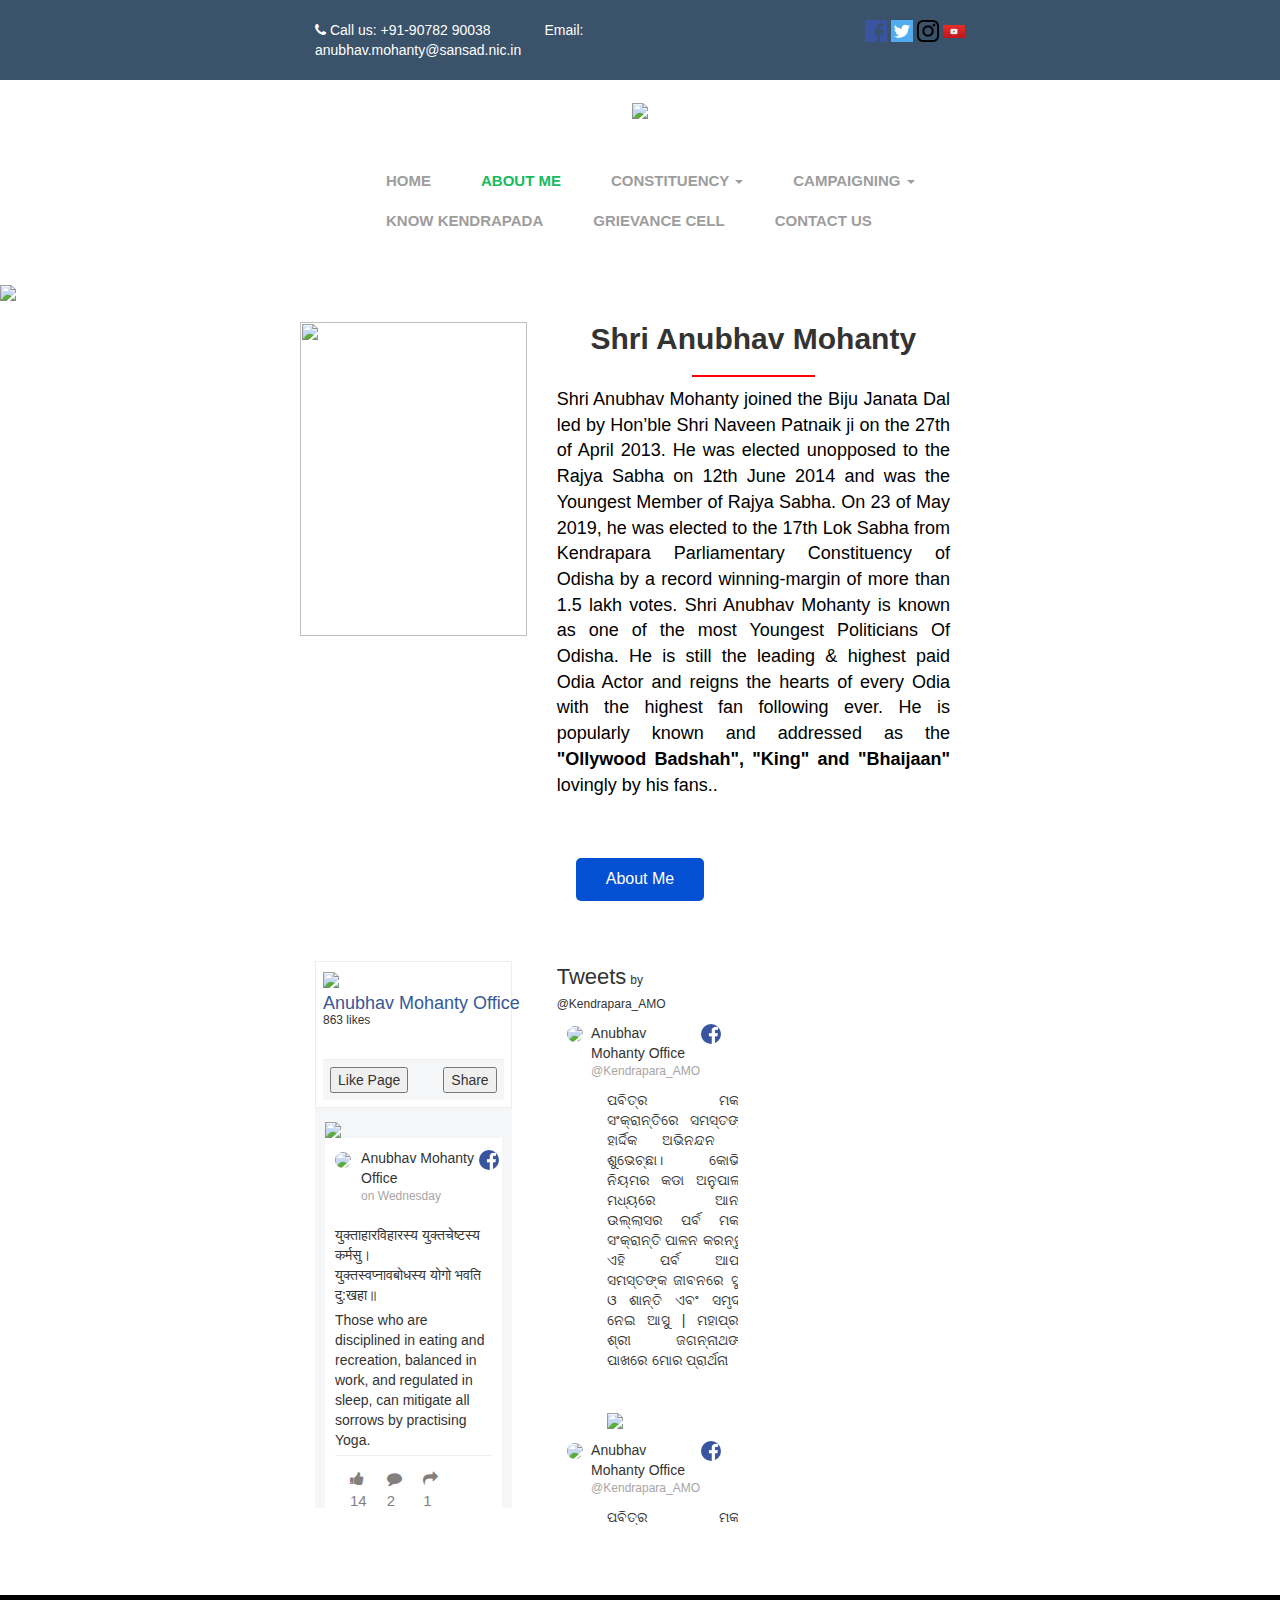
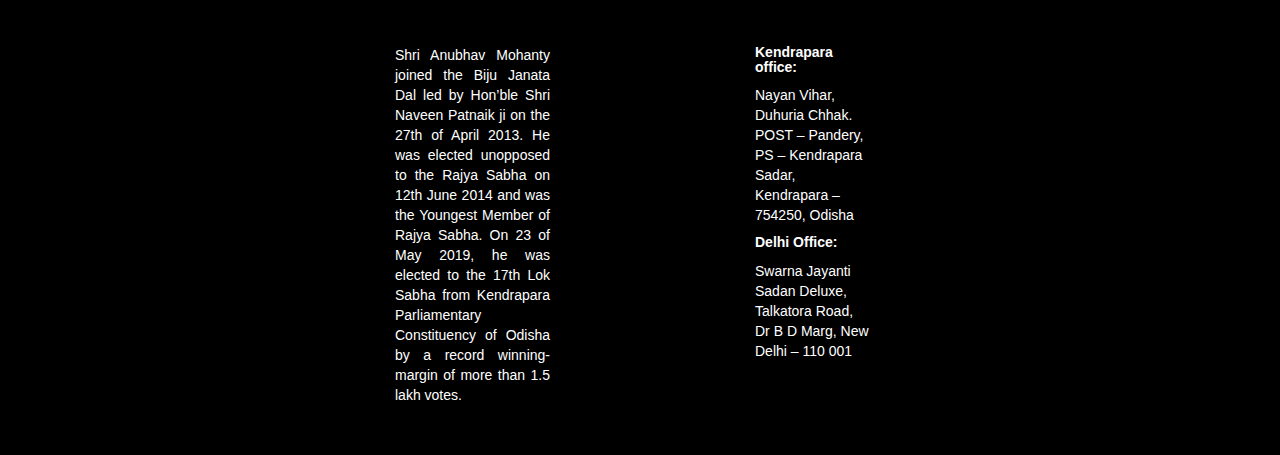
==== index.html @ c0772b26 "added content" ====
<!DOCTYPE html>
<html>

<head>
    <title>Anubhav Mohanty</title>
    <link rel="stylesheet" href="css/bootstrap.min.css">
    <script src="css/jquery.min.js"></script>
    <script src="css/bootstrap.min.js"></script>
    <link rel="stylesheet" href="plugin/font-awesome/css/font-awesome.min.css">
    <link rel="stylesheet" type="text/css" href="css/common.css">
</head>

<body>
    <div class="col-lg-12 p_0">
        <div class="col-lg-12 headerBar padding_container">
            <div class="col-lg-6">
                <a href="tel:+919078290038"><i class="fa fa-phone" aria-hidden="true"></i> Call us: +91-90782 90038</a>
                <a href="mailto:anubhav.mohanty@sansad.nic.in" class="mar_left_50">Email: anubhav.mohanty@sansad.nic.in</a>
            </div>
            <div class="col-lg-6 text_right">
                <a href="https://www.facebook.com/AMOKendrapara/">
                    <img class="width22" src="images/facebook.png">
                </a>
                <a href="https://twitter.com/Kendrapara_AMO?s=09">
                    <img class="width22" src="images/twitter.png">
                </a>
                <a href="https://www.instagram.com/anubhavmohantyoffice/?igshid=dr1c3oawtil3">
                    <img class="width22" src="images/instagram.png">
                </a>
                <a href="https://www.youtube.com/channel/UCYDDROCbvVhO4_c39WK7k8A">
                    <img class="width22" src="images/youtube.jpeg">
                </a>
            </div>
        </div>
        <div class="col-lg-12 padding_container text_center">
            <img src="http://65.1.42.232/wp-content/uploads/2021/01/Untitled-design-2-1-1024x214.png">
        </div>
        <div class="col-lg-12 padding_container">
            <nav class="navbar navbar-inverse">
                <div class="container-fluid">
                    <ul class="nav navbar-nav">
                        <li><a href="#">HOME</a></li>
                        <li class="active"><a href="#">ABOUT ME</a></li>
                        <li class="dropdown">
                            <a href="#">CONSTITUENCY <span class="caret"></span></a>
                            <div class="dropDownBox ">
                                <div class="dropDownList pointer">Activities</div>
                                <div class="dropDownList pointer">On-Going Works</div>
                            </div>
                        </li>
                        <li class="dropdown">
                            <a href="#">CAMPAIGNING <span class="caret"></span></a>
                            <div class="dropDownBox ">
                                <div class="dropDownList pointer">Organ Donation</div>
                                <div class="dropDownList pointer">Blood Donation</div>
                            </div>
                        </li>
                        <li><a href="#">KNOW KENDRAPADA</a></li>
                        <li><a href="#">GRIEVANCE CELL</a></li>
                        <li><a href="#">CONTACT US</a></li>
                    </ul>
                </div>
            </nav>
        </div>
        <div class="col-lg-12 p_0">
            <img src="http://65.1.42.232/wp-content/uploads/2021/01/Untitled-design-2.png" class="full_width">
        </div>
        <div class="col-lg-12 padding_container">
            <div class="col-lg-4 p_0">
                <img class="jointImage" src="http://65.1.42.232/wp-content/uploads/2021/01/Image.png">
            </div>
            <div class="col-lg-8">
                <h2 class="text_center">Shri Anubhav Mohanty</h2>
                <div class="col-lg-12 titleDivider">
                    <div class="border"></div>
                </div>
                <div class="col-lg-12 description">
                    Shri Anubhav Mohanty joined the Biju Janata Dal led by Hon’ble Shri Naveen Patnaik ji on the 27th of April 2013. He was elected unopposed to the Rajya Sabha on 12th June 2014 and was the Youngest Member of Rajya Sabha. On 23 of May 2019, he was elected to the 17th Lok Sabha from Kendrapara Parliamentary Constituency of Odisha by a record winning-margin of more than 1.5 lakh votes. Shri Anubhav Mohanty is known as one of the most Youngest Politicians Of Odisha. He is still the leading & highest paid Odia Actor and reigns the hearts of every Odia with the highest fan following ever. He is popularly known and addressed as the <strong>"Ollywood Badshah", "King" and "Bhaijaan"</strong> lovingly by his fans..
                </div>
            </div>
        </div>
        <div class="col-lg-12 padding_container text_center">
            <button class="btn aboutMe">About Me</button>
        </div>
        <div class="col-lg-12 padding_container">
            <div class="col-lg-4">
                <div class="col-lg-12 facebookBox">
                    <div class="col-lg-12 p_0 padBottom30">
                        <div class="display_inline">
                            <img src="https://scontent.fgau1-1.fna.fbcdn.net/v/t1.0-1/cp0/p50x50/131529474_102607245079153_3669226799096727217_n.jpg?_nc_cat=105&amp;ccb=2&amp;_nc_sid=dbb9e7&amp;_nc_ohc=ektZ7V_EqnwAX8KOBaD&amp;_nc_ht=scontent.fgau1-1.fna&amp;tp=27&amp;oh=d22081b1be9e055e5e65033e29cbb097&amp;oe=60267A46">
                        </div>
                        <div class="display_inline">
                            <a href="https://www.facebook.com/AMOKendrapara/">
                                <div class="facebookName">Anubhav Mohanty Office</div>
                            </a>
                            <div class="likeCount">863 likes</div>
                        </div>
                    </div>
                    <div class="col-lg-12 p_0 likeShare">
                        <div class="col-lg-6 p_0 text_left">
                            <button>Like Page</button>
                        </div>
                        <div class="col-lg-6 p_0 text_right">
                            <button>Share</button>
                        </div>
                    </div>
                </div>
                <div class="col-lg-12 p_0 fb_content">
                    <div class="col-lg-12 p_0 mar_bottom_5">
                        <div class="col-lg-12 p_0">
                            <div class="col-lg-12 p_0">
                                <img class="full_width" src="https://scontent.fgau1-1.fna.fbcdn.net/v/t1.0-0/p235x350/138974294_111229490883595_7912346707457925593_o.jpg?_nc_cat=105&amp;ccb=2&amp;_nc_sid=110474&amp;_nc_ohc=2KysSEQCXUIAX_GHFxu&amp;_nc_ht=scontent.fgau1-1.fna&amp;tp=6&amp;oh=01797da98da9a6281904469279bcedd9&amp;oe=6026C2AF">
                            </div>
                            <div class="col-lg-12 p_0 addresBox">
                                <div class="col-lg-2 p_0">
                                    <img src="https://scontent.fgau1-1.fna.fbcdn.net/v/t1.0-1/cp0/p50x50/131529474_102607245079153_3669226799096727217_n.jpg?_nc_cat=105&amp;ccb=2&amp;_nc_sid=dbb9e7&amp;_nc_ohc=ektZ7V_EqnwAX8KOBaD&amp;_nc_ht=scontent.fgau1-1.fna&amp;tp=27&amp;oh=d22081b1be9e055e5e65033e29cbb097&amp;oe=60267A46" class="addressImg">
                                </div>
                                <div class="col-lg-9 p_0">
                                    <div>Anubhav Mohanty Office</div>
                                    <div class="addressDay">on Wednesday</div>
                                </div>
                                <div class="col-lg-1 p_0">
                                    <img src="images/facebook.png" class="addressFbLogo">
                                </div>
                            </div>
                            <div class="col-lg-12 p_0 addressBody">
                                <div class="col-lg-12 p_0 padBottom5">
                                    युक्ताहारविहारस्य युक्तचेष्टस्य कर्मसु।<br> युक्तस्वप्नावबोधस्य योगो भवति दु:खहा॥
                                </div>
                                <div class="col-lg-12 p_0 padBottom5 bordeBottom">
                                    Those who are disciplined in eating and recreation, balanced in work, and regulated in sleep, can mitigate all sorrows by practising Yoga.
                                </div>
                                <div class="col-lg-12 p_0 pad_5">
                                    <div class="col-lg-3 likeBtn">
                                        <i class="fa fa-thumbs-up" aria-hidden="true"></i> 14
                                    </div>
                                    <div class="col-lg-3 likeBtn">
                                        <i class="fa fa-comment" aria-hidden="true"></i> 2
                                    </div>
                                    <div class="col-lg-3 likeBtn">
                                        <i class="fa fa-share" aria-hidden="true"></i> 1
                                    </div>
                                </div>
                            </div>
                        </div>
                    </div>
                    <div class="col-lg-12 p_0 mar_bottom_5">
                        <div class="col-lg-12 p_0">
                            <div class="col-lg-12 p_0">
                                <img class="full_width" src="https://scontent.fgau1-1.fna.fbcdn.net/v/t1.0-0/p235x350/138974294_111229490883595_7912346707457925593_o.jpg?_nc_cat=105&amp;ccb=2&amp;_nc_sid=110474&amp;_nc_ohc=2KysSEQCXUIAX_GHFxu&amp;_nc_ht=scontent.fgau1-1.fna&amp;tp=6&amp;oh=01797da98da9a6281904469279bcedd9&amp;oe=6026C2AF">
                            </div>
                            <div class="col-lg-12 p_0 addresBox">
                                <div class="col-lg-2 p_0">
                                    <img src="https://scontent.fgau1-1.fna.fbcdn.net/v/t1.0-1/cp0/p50x50/131529474_102607245079153_3669226799096727217_n.jpg?_nc_cat=105&amp;ccb=2&amp;_nc_sid=dbb9e7&amp;_nc_ohc=ektZ7V_EqnwAX8KOBaD&amp;_nc_ht=scontent.fgau1-1.fna&amp;tp=27&amp;oh=d22081b1be9e055e5e65033e29cbb097&amp;oe=60267A46" class="addressImg">
                                </div>
                                <div class="col-lg-9 p_0">
                                    <div>Anubhav Mohanty Office</div>
                                    <div class="addressDay">on Wednesday</div>
                                </div>
                                <div class="col-lg-1 p_0">
                                    <img src="images/facebook.png" class="addressFbLogo">
                                </div>
                            </div>
                            <div class="col-lg-12 p_0 addressBody">
                                <div class="col-lg-12 p_0 padBottom5">
                                    युक्ताहारविहारस्य युक्तचेष्टस्य कर्मसु।<br> युक्तस्वप्नावबोधस्य योगो भवति दु:खहा॥
                                </div>
                                <div class="col-lg-12 p_0 padBottom5 bordeBottom">
                                    Those who are disciplined in eating and recreation, balanced in work, and regulated in sleep, can mitigate all sorrows by practising Yoga.
                                </div>
                                <div class="col-lg-12 p_0 pad_5">
                                    <div class="col-lg-3 likeBtn">
                                        <i class="fa fa-thumbs-up" aria-hidden="true"></i> 14
                                    </div>
                                    <div class="col-lg-3 likeBtn">
                                        <i class="fa fa-comment" aria-hidden="true"></i> 2
                                    </div>
                                    <div class="col-lg-3 likeBtn">
                                        <i class="fa fa-share" aria-hidden="true"></i> 1
                                    </div>
                                </div>
                            </div>
                        </div>
                    </div>
                </div>
            </div>
            <div class="col-lg-4">
                <div class="col-lg-12">
                    <span class="tweetHeading">Tweets</span> <span class="smallFont">by <span>@Kendrapara_AMO</span></span>
                </div>
                <div class="col-lg-12 tweetBocyContent">
                    <div class="col-lg-12 p_0">
                        <div class="col-lg-12 p_0">
                            <div class="col-lg-12 p_0 addresBox">
                                <div class="col-lg-2 p_0">
                                    <img src="https://pbs.twimg.com/profile_images/1340741333485461506/EzdcVmwx_normal.jpg" class="addressImg">
                                </div>
                                <div class="col-lg-9 p_0">
                                    <div>Anubhav Mohanty Office</div>
                                    <div class="addressDay">@Kendrapara_AMO</div>
                                </div>
                                <div class="col-lg-1 p_0">
                                    <img src="images/facebook.png" class="addressFbLogo">
                                </div>
                            </div>
                        </div>
                        <div class="col-lg-12 p_0 tweetBody mar_left_50">
                            ପବିତ୍ର ମକର ସଂକ୍ରାନ୍ତିରେ ସମସ୍ତଙ୍କୁ ହାର୍ଦ୍ଦିକ ଅଭିନନ୍ଦନ ଓ ଶୁଭେଚ୍ଛା। କୋଭିଡ୍ ନିୟମର କଡା ଅନୁପାଳନ ମଧ୍ୟରେ ଆନନ୍ଦ ଉଲ୍ଲାସର ପର୍ବ ମକର ସଂକ୍ରାନ୍ତି ପାଳନ କରନ୍ତୁ। ଏହି ପର୍ବ ଆପଣ ସମସ୍ତଙ୍କ ଜୀବନରେ ସୁଖ ଓ ଶାନ୍ତି ଏବଂ ସମୃଦ୍ଧି ନେଇ ଆସୁ | ମହାପ୍ରଭୁ ଶ୍ରୀ ଜଗନ୍ନାଥଙ୍କ ପାଖରେ ମୋର ପ୍ରାର୍ଥନା
                        </div>
                        <div class="col-lg-12 p_0 mar_left_50 pad_top">
                            <img src="https://pbs.twimg.com/ext_tw_video_thumb/1349653070125285384/pu/img/xqFcSTvhcT5MQbRA?format=jpg&amp;name=360x360" class="tweetContent">
                        </div>
                    </div>
                    <div class="col-lg-12 p_0">
                        <div class="col-lg-12 p_0">
                            <div class="col-lg-12 p_0 addresBox">
                                <div class="col-lg-2 p_0">
                                    <img src="https://pbs.twimg.com/profile_images/1340741333485461506/EzdcVmwx_normal.jpg" class="addressImg">
                                </div>
                                <div class="col-lg-9 p_0">
                                    <div>Anubhav Mohanty Office</div>
                                    <div class="addressDay">@Kendrapara_AMO</div>
                                </div>
                                <div class="col-lg-1 p_0">
                                    <img src="images/facebook.png" class="addressFbLogo">
                                </div>
                            </div>
                        </div>
                        <div class="col-lg-12 p_0 tweetBody mar_left_50">
                            ପବିତ୍ର ମକର ସଂକ୍ରାନ୍ତିରେ ସମସ୍ତଙ୍କୁ ହାର୍ଦ୍ଦିକ ଅଭିନନ୍ଦନ ଓ ଶୁଭେଚ୍ଛା। କୋଭିଡ୍ ନିୟମର କଡା ଅନୁପାଳନ ମଧ୍ୟରେ ଆନନ୍ଦ ଉଲ୍ଲାସର ପର୍ବ ମକର ସଂକ୍ରାନ୍ତି ପାଳନ କରନ୍ତୁ। ଏହି ପର୍ବ ଆପଣ ସମସ୍ତଙ୍କ ଜୀବନରେ ସୁଖ ଓ ଶାନ୍ତି ଏବଂ ସମୃଦ୍ଧି ନେଇ ଆସୁ | ମହାପ୍ରଭୁ ଶ୍ରୀ ଜଗନ୍ନାଥଙ୍କ ପାଖରେ ମୋର ପ୍ରାର୍ଥନା
                        </div>
                        <div class="col-lg-12 p_0 mar_left_50 pad_top">
                            <img src="https://pbs.twimg.com/ext_tw_video_thumb/1349653070125285384/pu/img/xqFcSTvhcT5MQbRA?format=jpg&amp;name=360x360" class="tweetContent">
                        </div>
                    </div>
                </div>
            </div>
            <div class="col-lg-4"></div>
        </div>
        <br>
        <br>
        <br>
        <br>
        <div class="col-lg-12 p_0 marTop">
            <div class="pad_5_0 col-lg-12 footer">
                <div class="col-lg-6 leftFooterContent">
                    Shri Anubhav Mohanty joined the Biju Janata Dal led by Hon’ble Shri Naveen Patnaik ji on the 27th of April 2013. He was elected unopposed to the Rajya Sabha on 12th June 2014 and was the Youngest Member of Rajya Sabha. On 23 of May 2019, he was elected to the 17th Lok Sabha from Kendrapara Parliamentary Constituency of Odisha by a record winning-margin of more than 1.5 lakh votes.
                </div>
                <div class="col-lg-6 padLeft">
                    <div class="col-lg-12 marBtm">
                        <h3>Kendrapara office:</h3>
                        <div>Nayan Vihar, Duhuria Chhak. POST – Pandery, PS – Kendrapara Sadar, Kendrapara – 754250, Odisha</div>
                    </div>
                    <div class="col-lg-12">
                        <h3>Delhi Office:</h3>
                        <div>Swarna Jayanti Sadan Deluxe, Talkatora Road, Dr B D Marg, New Delhi – 110 001</div>
                    </div>
                </div>
            </div>
        </div>
    </div>
    <script async src="https://platform.twitter.com/widgets.js" charset="utf-8"></script>
</body>

</html>
---- css/common.css ----
body {
    padding: 0;
    margin: 0;
}

.chooseLanguage{
	opacity: 0.8;
    color: #111;
    position: fixed;
    z-index: 99999;
    height: 100vh;
    background: #fff;
    padding: 15% 30%;
    font-size: 25px;
    font-weight: 600;
}
.pointer{
	cursor: pointer;
}
.languageBox{
	padding: 15% 0;
    border: 1px solid;
    background: #f2f2f2;
    color: #000;
    background-image: url(../images/Indian_Election_Symbol_Conch.svg.png);
    background-size: 100% 100%;
}
.btnTransparent{
    background: transparent; 
    border: 1px solid #e6e5e5;
    /*border: transparent;*/
    padding: 1rem 2rem;
    border-radius: 5px;   
    background: #ccc; 
}
.btnTransparent:hover {
	background: #f0f0f0;
    border: 1px solid #e6e5e5;
    padding: 1rem 2rem;
    border-radius: 5px;
    color: #111;
}
.disable{
	display: none;
}

.width22 {
    width: 22px;
}

.text_center {
    text-align: center;
}

.text_right {
    text-align: right;
}

.text_left {
    text-align: left;
}

.p_0 {
    padding: 0
}

.headerBar {
    background: #3A526A;
    color: #fff;
}

.p_2 {
    padding: 2rem;
}

a {
    color: #fff;
    text-decoration: none;
}

a:focus,
a:hover {
    color: #18ba60;
    text-decoration: none;
}

.padding_container {
    padding: 2rem 30rem;
}

ul {
    overflow-x: hidden;
    white-space: nowrap;
    width: 100%;
}

li {
    display: inline;
    padding: 0rem 0rem;
    font-size: 15px;
    font-weight: 600;
}
.navbar-inverse .navbar-nav>li>a:focus, .navbar-inverse .navbar-nav>li>a:hover {
    color: #18ba60;
    background-color: transparent;
}
.navbar-inverse {
    background-color: #fff;
    border-color: #fff;
}
.navbar-inverse .navbar-nav>.active>a, .navbar-inverse .navbar-nav>.active>a:focus, .navbar-inverse .navbar-nav>.active>a:hover {
    color: #18ba60;
    background-color: #fff;
}
.full_width{
	width: 100%;
}
.jointImage{
	width: 100%;
    height: 314px;
}
.titleDivider{
	padding: 0px 15rem;
    margin: 1rem 0;
}
.border{
	border: 1px solid red;
}
.description{
	color: #000000;
    font-family: "EB Garamond", Sans-serif;
    font-size: 18px;
    font-weight: 500;
    text-align: justify;
}
.aboutMe{
	margin: 2rem 0;
    padding: 1rem 3rem;
    background: #0350d2;
    color: #fff;
    font-size: 16px;
    border: transparent;
    border-radius: 5px;
    outline: none;
}
.btn.focus, .btn:focus, .btn:hover {
    color: #fff;
    text-decoration: none;
}
.display_inline{
	display: inline-block;
}
.facebookName{
	color: #365899!important;
    display: inline-block;
    font-size: 18px;
    font-weight: 500;
    line-height: 1.358;
    margin-bottom: -11px;
    overflow: hidden;
    text-overflow: ellipsis;
    white-space: nowrap;
    cursor: pointer;
}
.facebookName:hover {
	text-decoration: underline;
}
.likeCount{
	font-size: 12px;
    padding-top: 3px;
}
.facebookBox{
	border: 1px solid #ebedf0;
    padding: 7px;
}
.likeShare{
	background: #f5f6f7;
    padding: 7px;
    border-top: 1px solid #ebedf0
}
.padBottom30{
	padding-bottom: 30px;
}
.fb_content{
	background: #f5f6f7;
    padding: 10px;
    height: 400px;
    overflow: scroll;
    overflow-x: hidden;
}
.addresBox{
	padding: 10px;
    background: #fff;
}
.addressImg{
	border-radius: 50%;
    width: 40px;
}
.addressDay{
	color: #a8a5a5;
    font-size: 12px;
}
.addressFbLogo{
	width: 20px;
    border-radius: 50%;
}
.addressBody{
	background: #fff;
    padding: 10px;
}
.padBottom5{
	padding-bottom: 5px;
}
.bordeBottom{
	border-bottom: 1px solid #f0f0f0;
}
.pad_5{
	padding: 5px;
}
.likeBtn{
	font-size: 15px;
    padding: 7px 10px;
    color: #837f7f;
}
.mar_bottom_5{
	margin-bottom: 5px;
}
.tweetHeading{
	font-size: 22px;
}
.smallFont{
	font-size: 12px;
}
.tweetBody{
    text-align: justify;
    width: 86%;
}
.mar_left_50{
	margin-left: 50px;
}
.pad_top{
	padding-top: 40px;
}
.tweetContent{
	width: 86%;
}
.tweetBocyContent{
	height: 512px;
    overflow: scroll;
    overflow-x: hidden;
}
.footer{
	background: #000000;
    color: #fff;
}
.pad_5_0{
    padding: 5rem 38rem;
}
.marTop{
	margin-top: 50px;
}
.leftFooterContent{
	text-align: justify;
    padding-right: 90px;
}
.padLeft{
	padding-left: 100px;
}
.h1, .h2, .h3, h1, h2, h3 {
    margin-top: 0px;
    margin-bottom: 10px;
    font-weight: 600;
}
.marBtm{
	margin-bottom: 10px;
}
.h3, h3 {
    font-size: 14px;
}
.nav>li>a {
    position: relative;
    display: block;
    padding: 10px 25px;
}
.container-fluid {
    padding-right: 15px;
    padding-left: 60px;
    margin-right: auto;
    margin-left: auto;
}
.dropDownBox{
	position: fixed;
    z-index: 9999;
    border-top: 4px solid #18ba60;
    display: none;
}
.dropDownList{
	width: 180px;
    padding: 5px 15px;
    background: #111;
    color: #fff;
}
.dropdown:hover .dropDownBox{
	display: block
}
.dropDownList:hover{
	background: #18ba60
}
.textJustify{
	text-align: justify;
}
.sideContent{
	color: #000000;
    font-family: "EB Garamond", Sans-serif;
    font-size: 17px;
    font-weight: 500;
    line-height: 24px;
}

/*aboutme*/

.carousel-control.left {
    background-image: -webkit-linear-gradient(left,rgba(0,0,0,0) 0,rgba(0,0,0,0) 100%);
    background-image: -o-linear-gradient(left,rgba(0,0,0,0) 0,rgba(0,0,0,0) 100%);
    background-image: -webkit-gradient(linear,left top,right top,from(rgba(0,0,0,0)),to(rgba(0,0,0,0)));
    background-image: linear-gradient(to right,rgba(0,0,0,0) 0,rgba(0,0,0,0) 100%);
    filter: progid:DXImageTransform.Microsoft.gradient(startColorstr='#80000000', endColorstr='#00000000', GradientType=1);
    background-repeat: repeat-x;
}
.carousel-control.right {
    right: 0;
    left: auto;
    background-image: -webkit-linear-gradient(left,rgba(0,0,0,0) 0,rgba(0,0,0,0) 100%);
    background-image: -o-linear-gradient(left,rgba(0,0,0,0) 0,rgba(0,0,0,0) 100%);
    background-image: -webkit-gradient(linear,left top,right top,from(rgba(0,0,0,0)),to(rgba(0,0,0,0)));
    background-image: linear-gradient(to right,rgba(0,0,0,0) 0,rgba(0,0,0,0) 100%);
    filter: progid:DXImageTransform.Microsoft.gradient(startColorstr='#00000000', endColorstr='#80000000', GradientType=1);
    background-repeat: repeat-x;
}
.arrowClass{
	margin-top: 214px;
    font-size: 40px;
}
.mission{
	color: #000000;
    font-family: "Georgia", Sans-serif;
    font-size: 16px;
    font-weight: 400;
    line-height: 24px;
    text-align: justify;
}
.year{
	font-size: 22px;
    margin-bottom: 20px;
    color: #18BA60;
}
.yearDescription{
	margin-left: 72px;
    width: 88%;
}
.sideList{
	margin: 0px 0px 2px 0px;
    padding: 20px 0px 20px 30px;
    background-color: #F1F1F1;
    cursor: pointer;
}
.sideList:hover{
	background-color:#3a5269;
	color: #fff;
}
.sideListActive{
	margin: 0px 0px 2px 0px;
    padding: 20px 0px 20px 30px;
    background-color: #4F5FF6;
    cursor: pointer;
    color: #fff
}
.anu_img{
	width: 100%;
    height: 400px;
}
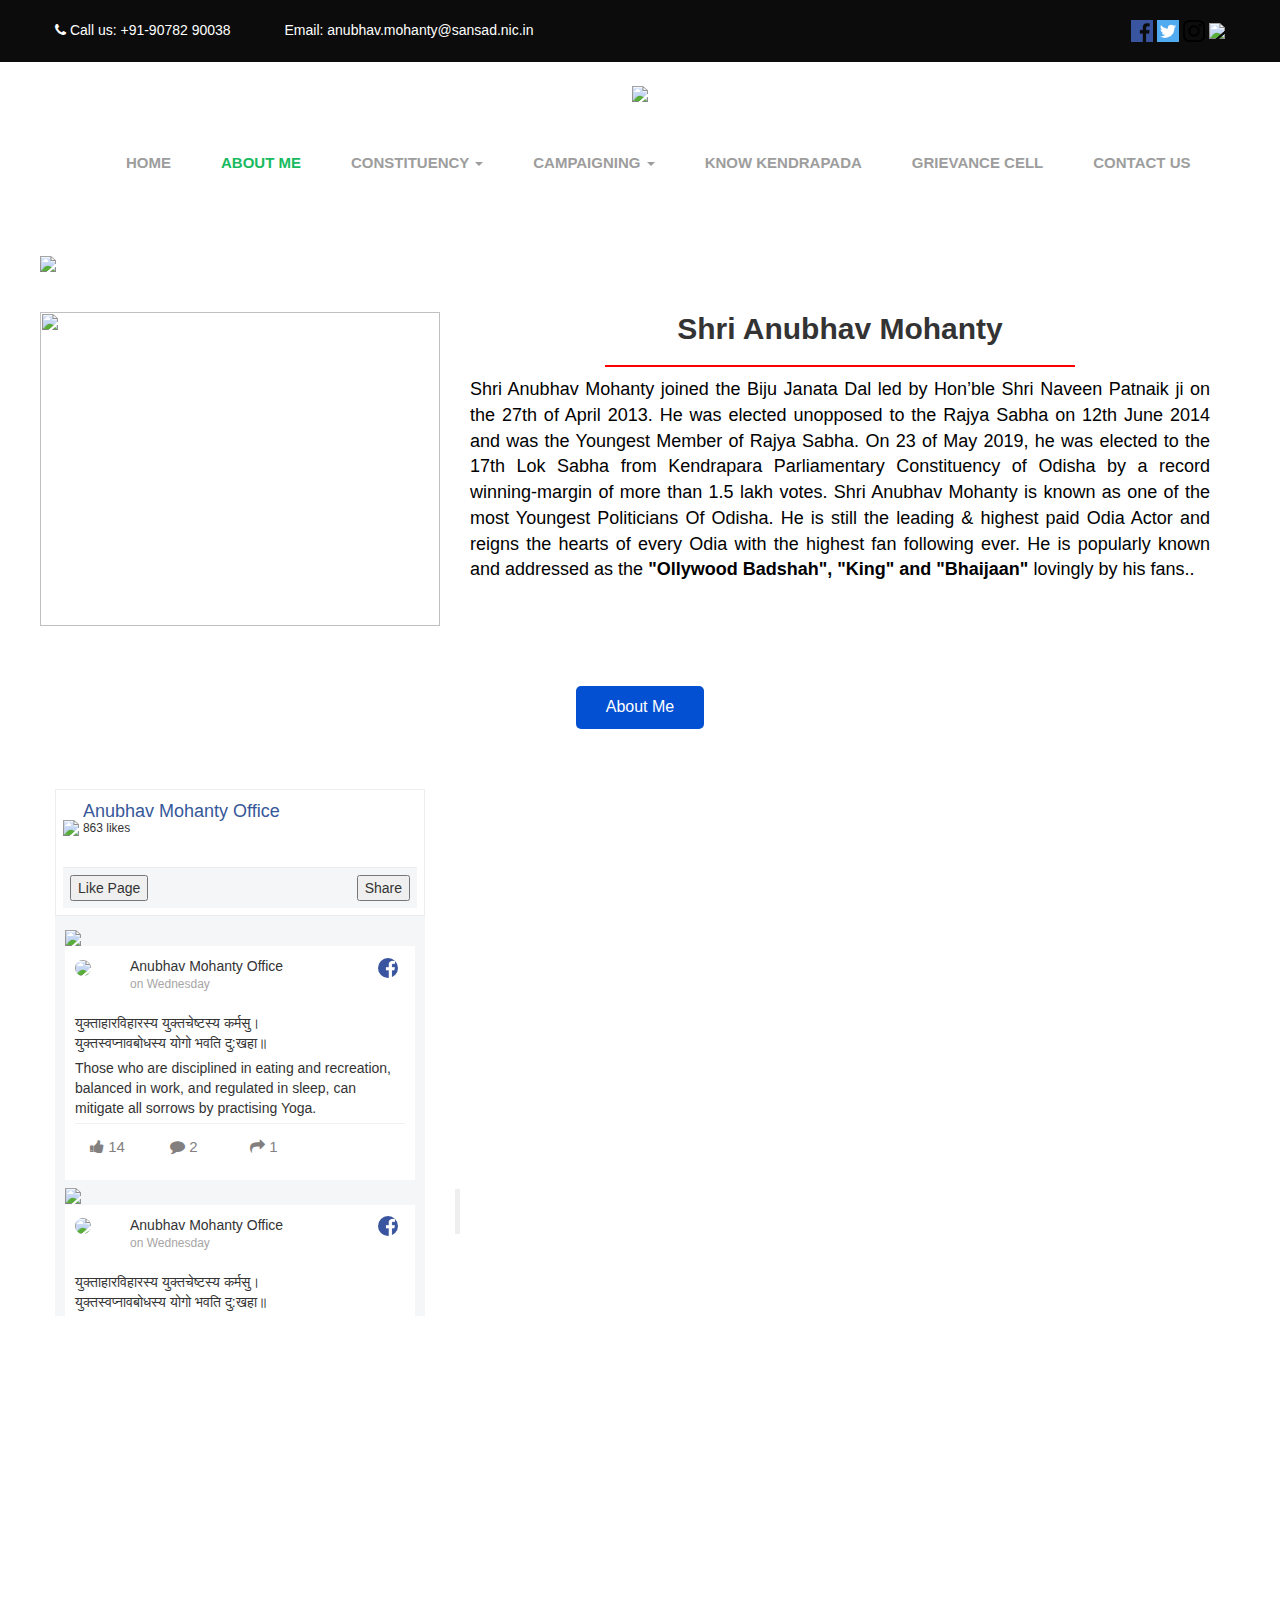
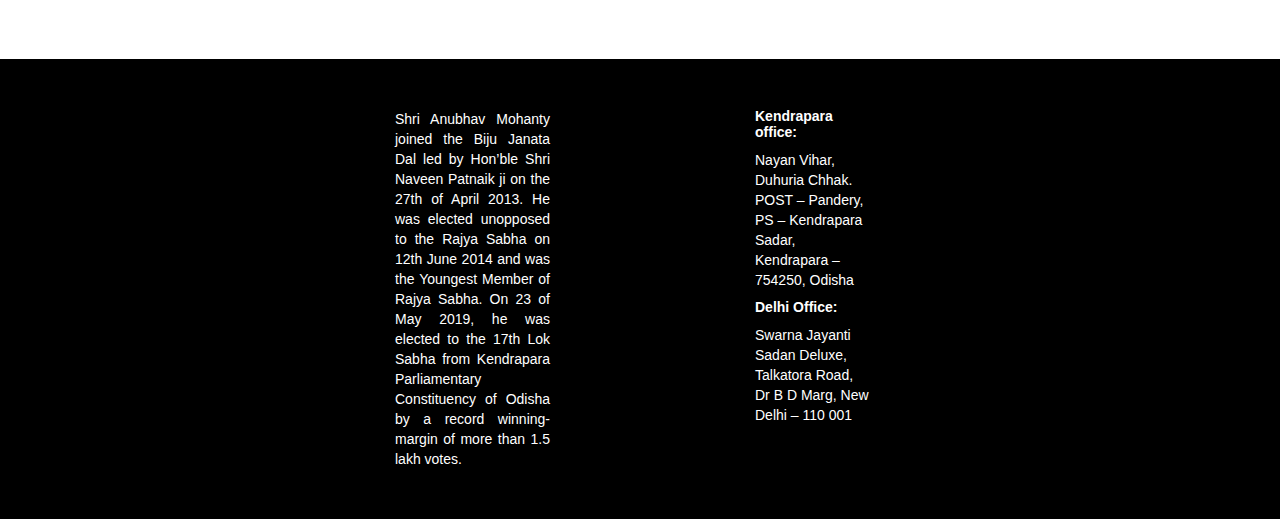
==== commit f6f2e486: "responsiveness page" ====
--- a/index.html
+++ b/index.html
@@ -11,7 +11,7 @@
 </head>
 
 <body>
-    <div class="col-lg-12 p_0">
+    <div class="col-lg-12 p_0 desktop_view">
         <div class="col-lg-12 headerBar padding_container">
             <div class="col-lg-6">
                 <a href="tel:+919078290038"><i class="fa fa-phone" aria-hidden="true"></i> Call us: +91-90782 90038</a>
@@ -28,12 +28,12 @@
                     <img class="width22" src="images/instagram.png">
                 </a>
                 <a href="https://www.youtube.com/channel/UCYDDROCbvVhO4_c39WK7k8A">
-                    <img class="width22" src="images/youtube.jpeg">
+                    <img class="width22" style="width: 30px;" src="images/youtube.png">
                 </a>
             </div>
         </div>
         <div class="col-lg-12 padding_container text_center">
-            <img src="http://65.1.42.232/wp-content/uploads/2021/01/Untitled-design-2-1-1024x214.png">
+            <img src="http://65.1.42.232/wp-content/uploads/2021/01/Untitled-design-2-1-1024x214.png" class="full_width">
         </div>
         <div class="col-lg-12 padding_container">
             <nav class="navbar navbar-inverse">
@@ -62,15 +62,15 @@
                 </div>
             </nav>
         </div>
-        <div class="col-lg-12 p_0">
+        <div class="col-lg-12 padding_container">
             <img src="http://65.1.42.232/wp-content/uploads/2021/01/Untitled-design-2.png" class="full_width">
         </div>
         <div class="col-lg-12 padding_container">
-            <div class="col-lg-4 p_0">
+            <div class="col-lg-4 col-sm-12 p_0">
                 <img class="jointImage" src="http://65.1.42.232/wp-content/uploads/2021/01/Image.png">
             </div>
-            <div class="col-lg-8">
-                <h2 class="text_center">Shri Anubhav Mohanty</h2>
+            <div class="col-lg-8 col-sm-12">
+                <h2 class="text_center margTop">Shri Anubhav Mohanty</h2>
                 <div class="col-lg-12 titleDivider">
                     <div class="border"></div>
                 </div>
@@ -82,8 +82,8 @@
         <div class="col-lg-12 padding_container text_center">
             <button class="btn aboutMe">About Me</button>
         </div>
-        <div class="col-lg-12 padding_container">
-            <div class="col-lg-4">
+        <div class="col-lg-12 col-sm-12 padding_container">
+            <div class="col-lg-4 col-sm-6">
                 <div class="col-lg-12 facebookBox">
                     <div class="col-lg-12 p_0 padBottom30">
                         <div class="display_inline">
@@ -184,64 +184,24 @@
                     </div>
                 </div>
             </div>
-            <div class="col-lg-4">
-                <div class="col-lg-12">
-                    <span class="tweetHeading">Tweets</span> <span class="smallFont">by <span>@Kendrapara_AMO</span></span>
-                </div>
-                <div class="col-lg-12 tweetBocyContent">
-                    <div class="col-lg-12 p_0">
-                        <div class="col-lg-12 p_0">
-                            <div class="col-lg-12 p_0 addresBox">
-                                <div class="col-lg-2 p_0">
-                                    <img src="https://pbs.twimg.com/profile_images/1340741333485461506/EzdcVmwx_normal.jpg" class="addressImg">
-                                </div>
-                                <div class="col-lg-9 p_0">
-                                    <div>Anubhav Mohanty Office</div>
-                                    <div class="addressDay">@Kendrapara_AMO</div>
-                                </div>
-                                <div class="col-lg-1 p_0">
-                                    <img src="images/facebook.png" class="addressFbLogo">
-                                </div>
-                            </div>
-                        </div>
-                        <div class="col-lg-12 p_0 tweetBody mar_left_50">
-                            ପବିତ୍ର ମକର ସଂକ୍ରାନ୍ତିରେ ସମସ୍ତଙ୍କୁ ହାର୍ଦ୍ଦିକ ଅଭିନନ୍ଦନ ଓ ଶୁଭେଚ୍ଛା। କୋଭିଡ୍ ନିୟମର କଡା ଅନୁପାଳନ ମଧ୍ୟରେ ଆନନ୍ଦ ଉଲ୍ଲାସର ପର୍ବ ମକର ସଂକ୍ରାନ୍ତି ପାଳନ କରନ୍ତୁ। ଏହି ପର୍ବ ଆପଣ ସମସ୍ତଙ୍କ ଜୀବନରେ ସୁଖ ଓ ଶାନ୍ତି ଏବଂ ସମୃଦ୍ଧି ନେଇ ଆସୁ | ମହାପ୍ରଭୁ ଶ୍ରୀ ଜଗନ୍ନାଥଙ୍କ ପାଖରେ ମୋର ପ୍ରାର୍ଥନା
-                        </div>
-                        <div class="col-lg-12 p_0 mar_left_50 pad_top">
-                            <img src="https://pbs.twimg.com/ext_tw_video_thumb/1349653070125285384/pu/img/xqFcSTvhcT5MQbRA?format=jpg&amp;name=360x360" class="tweetContent">
-                        </div>
-                    </div>
-                    <div class="col-lg-12 p_0">
-                        <div class="col-lg-12 p_0">
-                            <div class="col-lg-12 p_0 addresBox">
-                                <div class="col-lg-2 p_0">
-                                    <img src="https://pbs.twimg.com/profile_images/1340741333485461506/EzdcVmwx_normal.jpg" class="addressImg">
-                                </div>
-                                <div class="col-lg-9 p_0">
-                                    <div>Anubhav Mohanty Office</div>
-                                    <div class="addressDay">@Kendrapara_AMO</div>
-                                </div>
-                                <div class="col-lg-1 p_0">
-                                    <img src="images/facebook.png" class="addressFbLogo">
-                                </div>
-                            </div>
-                        </div>
-                        <div class="col-lg-12 p_0 tweetBody mar_left_50">
-                            ପବିତ୍ର ମକର ସଂକ୍ରାନ୍ତିରେ ସମସ୍ତଙ୍କୁ ହାର୍ଦ୍ଦିକ ଅଭିନନ୍ଦନ ଓ ଶୁଭେଚ୍ଛା। କୋଭିଡ୍ ନିୟମର କଡା ଅନୁପାଳନ ମଧ୍ୟରେ ଆନନ୍ଦ ଉଲ୍ଲାସର ପର୍ବ ମକର ସଂକ୍ରାନ୍ତି ପାଳନ କରନ୍ତୁ। ଏହି ପର୍ବ ଆପଣ ସମସ୍ତଙ୍କ ଜୀବନରେ ସୁଖ ଓ ଶାନ୍ତି ଏବଂ ସମୃଦ୍ଧି ନେଇ ଆସୁ | ମହାପ୍ରଭୁ ଶ୍ରୀ ଜଗନ୍ନାଥଙ୍କ ପାଖରେ ମୋର ପ୍ରାର୍ଥନା
-                        </div>
-                        <div class="col-lg-12 p_0 mar_left_50 pad_top">
-                            <img src="https://pbs.twimg.com/ext_tw_video_thumb/1349653070125285384/pu/img/xqFcSTvhcT5MQbRA?format=jpg&amp;name=360x360" class="tweetContent">
-                        </div>
-                    </div>
-                </div>
-            </div>
-            <div class="col-lg-4"></div>
+            <div class="col-lg-4 col-sm-6">
+                <div id="fb-root"></div>
+                <script async defer crossorigin="anonymous" src="https://connect.facebook.net/en_GB/sdk.js#xfbml=1&version=v9.0&appId=806132326219998&autoLogAppEvents=1" nonce="wG29i4ok"></script>
+                <div class="twitter-feed" style="display: inline-block;width: 400px;height: 400px">
+                    <a width="400" height="400" style="overflow-y: auto;" class="twitter-timeline" href="https://twitter.com/PMOIndia?ref_src=twsrc%5Etfw">Tweets by PMOIndia</a>
+                    <script async src="https://platform.twitter.com/widgets.js" charset="utf-8"></script>
+                </div>
+                <div style="display: inline-block; width: 400px;height: 400px" class="fb-page" data-href="https://www.facebook.com/CMO.Odisha/" data-tabs="timeline" data-width="400" data-height="400" data-small-header="false" data-adapt-container-width="true" data-hide-cover="false" data-show-facepile="true">
+                    <blockquote cite="https://www.facebook.com/CMO.Odisha/" class="fb-xfbml-parse-ignore"><a href="https://www.facebook.com/PMOIndia/">PMO India</a></blockquote>
+                </div>
+            </div>
+            <div class="col-lg-4 hiddedn-sm"></div>
         </div>
         <br>
         <br>
         <br>
         <br>
-        <div class="col-lg-12 p_0 marTop">
+        <div class="col-lg-12 col-sm-12 p_0 marTop">
             <div class="pad_5_0 col-lg-12 footer">
                 <div class="col-lg-6 leftFooterContent">
                     Shri Anubhav Mohanty joined the Biju Janata Dal led by Hon’ble Shri Naveen Patnaik ji on the 27th of April 2013. He was elected unopposed to the Rajya Sabha on 12th June 2014 and was the Youngest Member of Rajya Sabha. On 23 of May 2019, he was elected to the 17th Lok Sabha from Kendrapara Parliamentary Constituency of Odisha by a record winning-margin of more than 1.5 lakh votes.
@@ -259,7 +219,87 @@
             </div>
         </div>
     </div>
-    <script async src="https://platform.twitter.com/widgets.js" charset="utf-8"></script>
+    <div class="col-xs-12 p_0 mobile_view">
+        <div id="mySidebar" class="sidebar">
+            <div class="closebtn" onclick="closeNav()">×</div>
+            <div class="sidenavItem pointer">HOME</div>
+            <div class="sidenavItem pointer">ABOUT ME</div>
+            <div class="sidenavItem pointer">CONSTITUENCY</div>
+            <div class="sidenavItem pointer">CAMPAIGNING</div>
+            <div class="sidenavItem pointer">KNOW KENDRAPADA</div>
+            <div class="sidenavItem pointer">GRIEVANCE CELL</div>
+            <div class="sidenavItem pointer">CONTACT US</div>
+        </div>
+        <div class="col-xs-12 headerBar" id="main">
+            <button class="openbtn" onclick="openNav()">☰</button>
+            <div class="display_inline flt_right">
+                <div class="display_inline font25" style="margin-top: 6px;">
+                    <a href="tel:+919078290038"><i class="fa fa-phone" aria-hidden="true"></i></a>
+                </div>
+                <div class="display_inline font25" style="margin-left: 20px;">
+                    <a href="mailto:anubhav.mohanty@sansad.nic.in"><i class="fa fa-envelope" aria-hidden="true"></i></a>
+                </div>
+            </div>
+        </div>
+        <div class="col-xs-12">
+            <img src="http://65.1.42.232/wp-content/uploads/2021/01/Untitled-design-2-1-1024x214.png" class="full_width" style="height: 160px;">
+        </div>
+        <div class="col-xs-12">
+            <img src="http://65.1.42.232/wp-content/uploads/2021/01/Untitled-design-2.png" class="full_width" style="height: 160px;">
+        </div>
+        <div class="col-xs-12 marTop">
+            <img src="http://65.1.42.232/wp-content/uploads/2021/01/Image.png" class="full_width">
+        </div>
+        <div class="col-xs-12 marTop">
+            <h2 class="text_center">Shri Anubhav Mohanty</h2>
+            <div class="col-lg-12 titleDivider">
+                <div class="border"></div>
+            </div>
+        </div>
+        <div class="col-xs-12">
+            Shri Anubhav Mohanty joined the Biju Janata Dal led by Hon’ble Shri Naveen Patnaik ji on the 27th of April 2013. He was elected unopposed to the Rajya Sabha on 12th June 2014 and was the Youngest Member of Rajya Sabha. On 23 of May 2019, he was elected to the 17th Lok Sabha from Kendrapara Parliamentary Constituency of Odisha by a record winning-margin of more than 1.5 lakh votes. Shri Anubhav Mohanty is known as one of the most Youngest Politicians Of Odisha. He is still the leading & highest paid Odia Actor and reigns the hearts of every Odia with the highest fan following ever. He is popularly known and addressed as the <strong>"Ollywood Badshah", "King" and "Bhaijaan"</strong> lovingly by his fans..
+        </div>
+        <div class="col-xs-12 text_center">
+            <button class="btn aboutMe">About Me</button>
+        </div>
+        <div class="col-xs-12 marTop">
+            <div id="fb-root"></div>
+            <script async defer crossorigin="anonymous" src="https://connect.facebook.net/en_GB/sdk.js#xfbml=1&version=v9.0&appId=806132326219998&autoLogAppEvents=1" nonce="wG29i4ok"></script>
+            <div class="twitter-feed" style="display: inline-block;width: 400px;height: 400px">
+                <a width="400" height="400" style="overflow-y: auto;" class="twitter-timeline" href="https://twitter.com/PMOIndia?ref_src=twsrc%5Etfw">Tweets by PMOIndia</a>
+                <script async src="https://platform.twitter.com/widgets.js" charset="utf-8"></script>
+            </div>
+            <!-- <div style="display: inline-block; width: 400px;height: 400px" class="fb-page" data-href="https://www.facebook.com/CMO.Odisha/" data-tabs="timeline" data-width="400" data-height="400" data-small-header="false" data-adapt-container-width="true" data-hide-cover="false" data-show-facepile="true">
+                <blockquote cite="https://www.facebook.com/CMO.Odisha/" class="fb-xfbml-parse-ignore"><a href="https://www.facebook.com/PMOIndia/">PMO India</a></blockquote>
+            </div> -->
+        </div>
+        <div class="col-xs-12 footer p_2 marTop">
+            <div class="col-xs-12 leftFooterContent">
+                Shri Anubhav Mohanty joined the Biju Janata Dal led by Hon’ble Shri Naveen Patnaik ji on the 27th of April 2013. He was elected unopposed to the Rajya Sabha on 12th June 2014 and was the Youngest Member of Rajya Sabha. On 23 of May 2019, he was elected to the 17th Lok Sabha from Kendrapara Parliamentary Constituency of Odisha by a record winning-margin of more than 1.5 lakh votes.
+            </div>
+            <div class="col-xs-12 p_0 marTop">
+                <div class="col-xs-12 marBtm">
+                    <h3>Kendrapara office:</h3>
+                    <div>Nayan Vihar, Duhuria Chhak. POST – Pandery, PS – Kendrapara Sadar, Kendrapara – 754250, Odisha</div>
+                </div>
+                <div class="col-xs-12">
+                    <h3>Delhi Office:</h3>
+                    <div>Swarna Jayanti Sadan Deluxe, Talkatora Road, Dr B D Marg, New Delhi – 110 001</div>
+                </div>
+            </div>
+        </div>
+    </div>
+    <script type="text/javascript">
+    function openNav() {
+        document.getElementById("mySidebar").style.width = "250px";
+        document.getElementById("main").style.marginLeft = "250px";
+    }
+
+    function closeNav() {
+        document.getElementById("mySidebar").style.width = "0";
+        document.getElementById("main").style.marginLeft = "0";
+    }
+    </script>
 </body>
 
 </html>--- a/css/common.css
+++ b/css/common.css
@@ -3,8 +3,8 @@
     margin: 0;
 }
 
-.chooseLanguage{
-	opacity: 0.8;
+.chooseLanguage {
+    opacity: 0.8;
     color: #111;
     position: fixed;
     z-index: 99999;
@@ -14,34 +14,39 @@
     font-size: 25px;
     font-weight: 600;
 }
-.pointer{
-	cursor: pointer;
-}
-.languageBox{
-	padding: 15% 0;
+
+.pointer {
+    cursor: pointer;
+}
+
+.languageBox {
+    padding: 15% 0;
     border: 1px solid;
     background: #f2f2f2;
     color: #000;
     background-image: url(../images/Indian_Election_Symbol_Conch.svg.png);
     background-size: 100% 100%;
 }
-.btnTransparent{
-    background: transparent; 
+
+.btnTransparent {
+    background: transparent;
     border: 1px solid #e6e5e5;
     /*border: transparent;*/
     padding: 1rem 2rem;
-    border-radius: 5px;   
-    background: #ccc; 
-}
+    border-radius: 5px;
+    background: #ccc;
+}
+
 .btnTransparent:hover {
-	background: #f0f0f0;
+    background: #f0f0f0;
     border: 1px solid #e6e5e5;
     padding: 1rem 2rem;
     border-radius: 5px;
     color: #111;
 }
-.disable{
-	display: none;
+
+.disable {
+    display: none;
 }
 
 .width22 {
@@ -65,7 +70,7 @@
 }
 
 .headerBar {
-    background: #3A526A;
+    background: #0c0c0c;
     color: #fff;
 }
 
@@ -100,41 +105,53 @@
     font-size: 15px;
     font-weight: 600;
 }
-.navbar-inverse .navbar-nav>li>a:focus, .navbar-inverse .navbar-nav>li>a:hover {
+
+.navbar-inverse .navbar-nav>li>a:focus,
+.navbar-inverse .navbar-nav>li>a:hover {
     color: #18ba60;
     background-color: transparent;
 }
+
 .navbar-inverse {
     background-color: #fff;
     border-color: #fff;
 }
-.navbar-inverse .navbar-nav>.active>a, .navbar-inverse .navbar-nav>.active>a:focus, .navbar-inverse .navbar-nav>.active>a:hover {
+
+.navbar-inverse .navbar-nav>.active>a,
+.navbar-inverse .navbar-nav>.active>a:focus,
+.navbar-inverse .navbar-nav>.active>a:hover {
     color: #18ba60;
     background-color: #fff;
 }
-.full_width{
-	width: 100%;
-}
-.jointImage{
-	width: 100%;
+
+.full_width {
+    width: 100%;
+}
+
+.jointImage {
+    width: 100%;
     height: 314px;
 }
-.titleDivider{
-	padding: 0px 15rem;
+
+.titleDivider {
+    padding: 0px 15rem;
     margin: 1rem 0;
 }
-.border{
-	border: 1px solid red;
-}
-.description{
-	color: #000000;
+
+.border {
+    border: 1px solid red;
+}
+
+.description {
+    color: #000000;
     font-family: "EB Garamond", Sans-serif;
     font-size: 18px;
     font-weight: 500;
     text-align: justify;
 }
-.aboutMe{
-	margin: 2rem 0;
+
+.aboutMe {
+    margin: 2rem 0;
     padding: 1rem 3rem;
     background: #0350d2;
     color: #fff;
@@ -143,15 +160,28 @@
     border-radius: 5px;
     outline: none;
 }
-.btn.focus, .btn:focus, .btn:hover {
+
+.btn.focus,
+.btn:focus,
+.btn:hover {
     color: #fff;
     text-decoration: none;
 }
-.display_inline{
-	display: inline-block;
-}
-.facebookName{
-	color: #365899!important;
+
+.display_inline {
+    display: inline-block;
+}
+
+.flt_right {
+    float: right;
+}
+
+.font25 {
+    font-size: 25px;
+}
+
+.facebookName {
+    color: #365899 !important;
     display: inline-block;
     font-size: 18px;
     font-weight: 500;
@@ -162,155 +192,200 @@
     white-space: nowrap;
     cursor: pointer;
 }
+
 .facebookName:hover {
-	text-decoration: underline;
-}
-.likeCount{
-	font-size: 12px;
+    text-decoration: underline;
+}
+
+.likeCount {
+    font-size: 12px;
     padding-top: 3px;
 }
-.facebookBox{
-	border: 1px solid #ebedf0;
+
+.facebookBox {
+    border: 1px solid #ebedf0;
     padding: 7px;
 }
-.likeShare{
-	background: #f5f6f7;
+
+.likeShare {
+    background: #f5f6f7;
     padding: 7px;
     border-top: 1px solid #ebedf0
 }
-.padBottom30{
-	padding-bottom: 30px;
-}
-.fb_content{
-	background: #f5f6f7;
+
+.padBottom30 {
+    padding-bottom: 30px;
+}
+
+.fb_content {
+    background: #f5f6f7;
     padding: 10px;
     height: 400px;
     overflow: scroll;
     overflow-x: hidden;
 }
-.addresBox{
-	padding: 10px;
+
+.addresBox {
+    padding: 10px;
     background: #fff;
 }
-.addressImg{
-	border-radius: 50%;
+
+.addressImg {
+    border-radius: 50%;
     width: 40px;
 }
-.addressDay{
-	color: #a8a5a5;
+
+.addressDay {
+    color: #a8a5a5;
     font-size: 12px;
 }
-.addressFbLogo{
-	width: 20px;
+
+.addressFbLogo {
+    width: 20px;
     border-radius: 50%;
 }
-.addressBody{
-	background: #fff;
+
+.addressBody {
+    background: #fff;
     padding: 10px;
 }
-.padBottom5{
-	padding-bottom: 5px;
-}
-.bordeBottom{
-	border-bottom: 1px solid #f0f0f0;
-}
-.pad_5{
-	padding: 5px;
-}
-.likeBtn{
-	font-size: 15px;
+
+.padBottom5 {
+    padding-bottom: 5px;
+}
+
+.bordeBottom {
+    border-bottom: 1px solid #f0f0f0;
+}
+
+.pad_5 {
+    padding: 5px;
+}
+
+.likeBtn {
+    font-size: 15px;
     padding: 7px 10px;
     color: #837f7f;
 }
-.mar_bottom_5{
-	margin-bottom: 5px;
-}
-.tweetHeading{
-	font-size: 22px;
-}
-.smallFont{
-	font-size: 12px;
-}
-.tweetBody{
+
+.mar_bottom_5 {
+    margin-bottom: 5px;
+}
+
+.tweetHeading {
+    font-size: 22px;
+}
+
+.smallFont {
+    font-size: 12px;
+}
+
+.tweetBody {
     text-align: justify;
     width: 86%;
 }
-.mar_left_50{
-	margin-left: 50px;
-}
-.pad_top{
-	padding-top: 40px;
-}
-.tweetContent{
-	width: 86%;
-}
-.tweetBocyContent{
-	height: 512px;
+
+.mar_left_50 {
+    margin-left: 50px;
+}
+
+.pad_top {
+    padding-top: 40px;
+}
+
+.tweetContent {
+    width: 86%;
+}
+
+.tweetBocyContent {
+    height: 512px;
     overflow: scroll;
     overflow-x: hidden;
 }
-.footer{
-	background: #000000;
-    color: #fff;
-}
-.pad_5_0{
+
+.footer {
+    background: #000000;
+    color: #fff;
+}
+
+.pad_5_0 {
     padding: 5rem 38rem;
 }
-.marTop{
-	margin-top: 50px;
-}
-.leftFooterContent{
-	text-align: justify;
+
+.marTop {
+    margin-top: 50px;
+}
+
+.leftFooterContent {
+    text-align: justify;
     padding-right: 90px;
 }
-.padLeft{
-	padding-left: 100px;
-}
-.h1, .h2, .h3, h1, h2, h3 {
+
+.padLeft {
+    padding-left: 100px;
+}
+
+.h1,
+.h2,
+.h3,
+h1,
+h2,
+h3 {
     margin-top: 0px;
     margin-bottom: 10px;
     font-weight: 600;
 }
-.marBtm{
-	margin-bottom: 10px;
-}
-.h3, h3 {
+
+.marBtm {
+    margin-bottom: 10px;
+}
+
+.h3,
+h3 {
     font-size: 14px;
 }
+
 .nav>li>a {
     position: relative;
     display: block;
     padding: 10px 25px;
 }
+
 .container-fluid {
     padding-right: 15px;
     padding-left: 60px;
     margin-right: auto;
     margin-left: auto;
 }
-.dropDownBox{
-	position: fixed;
+
+.dropDownBox {
+    position: fixed;
     z-index: 9999;
     border-top: 4px solid #18ba60;
     display: none;
 }
-.dropDownList{
-	width: 180px;
+
+.dropDownList {
+    width: 180px;
     padding: 5px 15px;
     background: #111;
     color: #fff;
 }
-.dropdown:hover .dropDownBox{
-	display: block
-}
-.dropDownList:hover{
-	background: #18ba60
-}
-.textJustify{
-	text-align: justify;
-}
-.sideContent{
-	color: #000000;
+
+.dropdown:hover .dropDownBox {
+    display: block
+}
+
+.dropDownList:hover {
+    background: #18ba60
+}
+
+.textJustify {
+    text-align: justify;
+}
+
+.sideContent {
+    color: #000000;
     font-family: "EB Garamond", Sans-serif;
     font-size: 17px;
     font-weight: 500;
@@ -320,62 +395,271 @@
 /*aboutme*/
 
 .carousel-control.left {
-    background-image: -webkit-linear-gradient(left,rgba(0,0,0,0) 0,rgba(0,0,0,0) 100%);
-    background-image: -o-linear-gradient(left,rgba(0,0,0,0) 0,rgba(0,0,0,0) 100%);
-    background-image: -webkit-gradient(linear,left top,right top,from(rgba(0,0,0,0)),to(rgba(0,0,0,0)));
-    background-image: linear-gradient(to right,rgba(0,0,0,0) 0,rgba(0,0,0,0) 100%);
+    background-image: -webkit-linear-gradient(left, rgba(0, 0, 0, 0) 0, rgba(0, 0, 0, 0) 100%);
+    background-image: -o-linear-gradient(left, rgba(0, 0, 0, 0) 0, rgba(0, 0, 0, 0) 100%);
+    background-image: -webkit-gradient(linear, left top, right top, from(rgba(0, 0, 0, 0)), to(rgba(0, 0, 0, 0)));
+    background-image: linear-gradient(to right, rgba(0, 0, 0, 0) 0, rgba(0, 0, 0, 0) 100%);
     filter: progid:DXImageTransform.Microsoft.gradient(startColorstr='#80000000', endColorstr='#00000000', GradientType=1);
     background-repeat: repeat-x;
 }
+
 .carousel-control.right {
     right: 0;
     left: auto;
-    background-image: -webkit-linear-gradient(left,rgba(0,0,0,0) 0,rgba(0,0,0,0) 100%);
-    background-image: -o-linear-gradient(left,rgba(0,0,0,0) 0,rgba(0,0,0,0) 100%);
-    background-image: -webkit-gradient(linear,left top,right top,from(rgba(0,0,0,0)),to(rgba(0,0,0,0)));
-    background-image: linear-gradient(to right,rgba(0,0,0,0) 0,rgba(0,0,0,0) 100%);
+    background-image: -webkit-linear-gradient(left, rgba(0, 0, 0, 0) 0, rgba(0, 0, 0, 0) 100%);
+    background-image: -o-linear-gradient(left, rgba(0, 0, 0, 0) 0, rgba(0, 0, 0, 0) 100%);
+    background-image: -webkit-gradient(linear, left top, right top, from(rgba(0, 0, 0, 0)), to(rgba(0, 0, 0, 0)));
+    background-image: linear-gradient(to right, rgba(0, 0, 0, 0) 0, rgba(0, 0, 0, 0) 100%);
     filter: progid:DXImageTransform.Microsoft.gradient(startColorstr='#00000000', endColorstr='#80000000', GradientType=1);
     background-repeat: repeat-x;
 }
-.arrowClass{
-	margin-top: 214px;
+
+.arrowClass {
+    margin-top: 214px;
     font-size: 40px;
 }
-.mission{
-	color: #000000;
+
+.mission {
+    color: #000000;
     font-family: "Georgia", Sans-serif;
     font-size: 16px;
     font-weight: 400;
     line-height: 24px;
     text-align: justify;
 }
-.year{
-	font-size: 22px;
+
+.year {
+    font-size: 22px;
     margin-bottom: 20px;
     color: #18BA60;
 }
-.yearDescription{
-	margin-left: 72px;
+
+.yearDescription {
+    margin-left: 72px;
     width: 88%;
 }
-.sideList{
-	margin: 0px 0px 2px 0px;
+
+.sideList {
+    margin: 0px 0px 2px 0px;
     padding: 20px 0px 20px 30px;
     background-color: #F1F1F1;
     cursor: pointer;
-}
-.sideList:hover{
-	background-color:#3a5269;
-	color: #fff;
-}
-.sideListActive{
-	margin: 0px 0px 2px 0px;
+    font-family: "EB Garamond", Sans-serif;
+    font-weight: 700;
+}
+
+.sideList:hover {
+    background-color: #3a5269;
+    color: #fff;
+}
+
+.sideListActive {
+    margin: 0px 0px 2px 0px;
     padding: 20px 0px 20px 30px;
     background-color: #4F5FF6;
     cursor: pointer;
     color: #fff
 }
-.anu_img{
-	width: 100%;
+
+.anu_img {
+    width: 100%;
     height: 400px;
+}
+
+.mobile_view {
+    display: none
+}
+
+.desktop_view {
+    display: block;
+}
+
+.sidebar {
+    height: 100%;
+    width: 0;
+    position: fixed;
+    z-index: 1;
+    top: 0;
+    left: 0;
+    background-color: #111;
+    overflow-x: hidden;
+    transition: 0.5s;
+    padding-top: 60px;
+}
+
+.sidebar a {
+    padding: 8px 8px 8px 32px;
+    text-decoration: none;
+    font-size: 25px;
+    color: #818181;
+    display: block;
+    transition: 0.3s;
+}
+
+.sidebar a:hover {
+    color: #f1f1f1;
+}
+
+.sidebar .closebtn {
+    right: 25px;
+    font-size: 36px;
+    text-align: right;
+    color: #fff;
+    margin-right: 30px;
+}
+
+.openbtn {
+    font-size: 20px;
+    cursor: pointer;
+    background-color: #111;
+    color: white;
+    padding: 10px 15px;
+    border: none;
+}
+
+.openbtn:hover {
+    background-color: #444;
+}
+
+#main {
+    transition: margin-left .5s;
+    padding: 16px;
+}
+
+.sidenavItem {
+    padding: 2rem;
+    background: #ccc;
+    color: #fff;
+    margin-bottom: 2px;
+}
+
+
+
+@media only screen and (max-width: 1440px) {
+    .padding_container {
+        padding: 2rem 4rem;
+    }
+}
+
+
+
+
+
+
+@media only screen and (max-width: 1024px) {
+    .padding_container {
+        padding: 2rem 2rem;
+    }
+
+    .container-fluid {
+        padding-right: 15px;
+        padding-left: 0px;
+        margin-right: auto;
+        margin-left: auto;
+    }
+
+    .nav>li>a {
+        position: relative;
+        display: block;
+        padding: 10px 13px;
+    }
+
+    .margTop {
+        margin-top: 50px;
+    }
+
+    .pad_5_0 {
+        padding: 5rem 2rem;
+    }
+
+    .leftFooterContent {
+        text-align: justify;
+        padding-right: 0px;
+    }
+
+    .padLeft {
+        padding-left: 0px;
+        margin-top: 50px;
+    }
+}
+
+
+
+
+
+@media only screen and (max-width: 780px) {
+    .padding_container {
+        padding: 2rem 2rem;
+    }
+
+    .container-fluid {
+        padding-right: 15px;
+        padding-left: 0px;
+        margin-right: auto;
+        margin-left: auto;
+    }
+
+    .nav>li>a {
+        position: relative;
+        display: block;
+        padding: 10px 3px;
+    }
+
+    .margTop {
+        margin-top: 50px;
+    }
+
+    .pad_5_0 {
+        padding: 5rem 2rem;
+    }
+
+    .leftFooterContent {
+        text-align: justify;
+        padding-right: 0px;
+    }
+
+    .padLeft {
+        padding-left: 0px;
+        margin-top: 50px;
+    }
+}
+
+
+
+
+
+
+@media only screen and (max-width: 580px) {
+    .sidebar {
+        padding-top: 15px;
+    }
+
+    .sidebar a {
+        font-size: 18px;
+    }
+
+    .chooseLanguage {
+        opacity: 0.8;
+        color: #111;
+        position: fixed;
+        z-index: 99999;
+        height: 100vh;
+        background: #fff;
+        padding: 30% 0%;
+        font-size: 25px;
+        font-weight: 600;
+        width: 100%;
+    }
+
+    .padding_container {
+        padding: 2rem 0rem;
+    }
+
+    .mobile_view {
+        display: block
+    }
+
+    .desktop_view {
+        display: none;
+    }
 }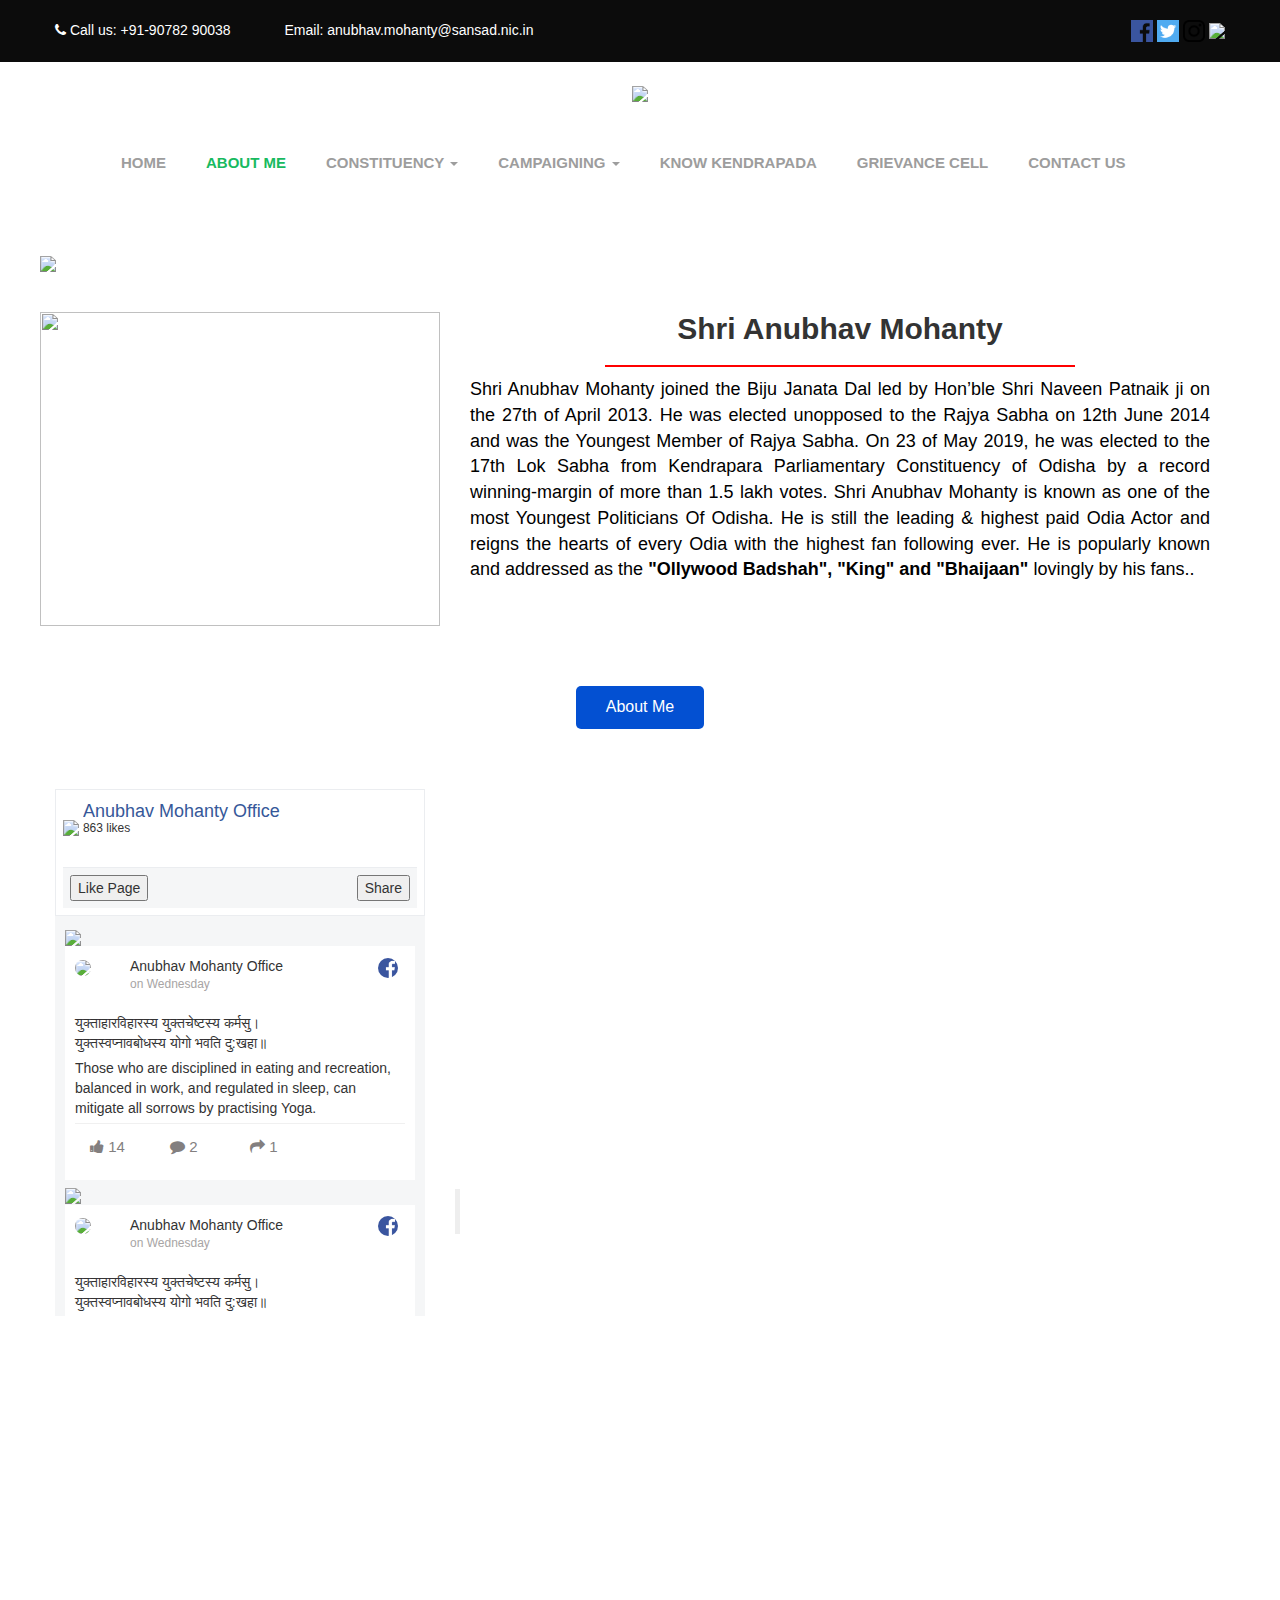
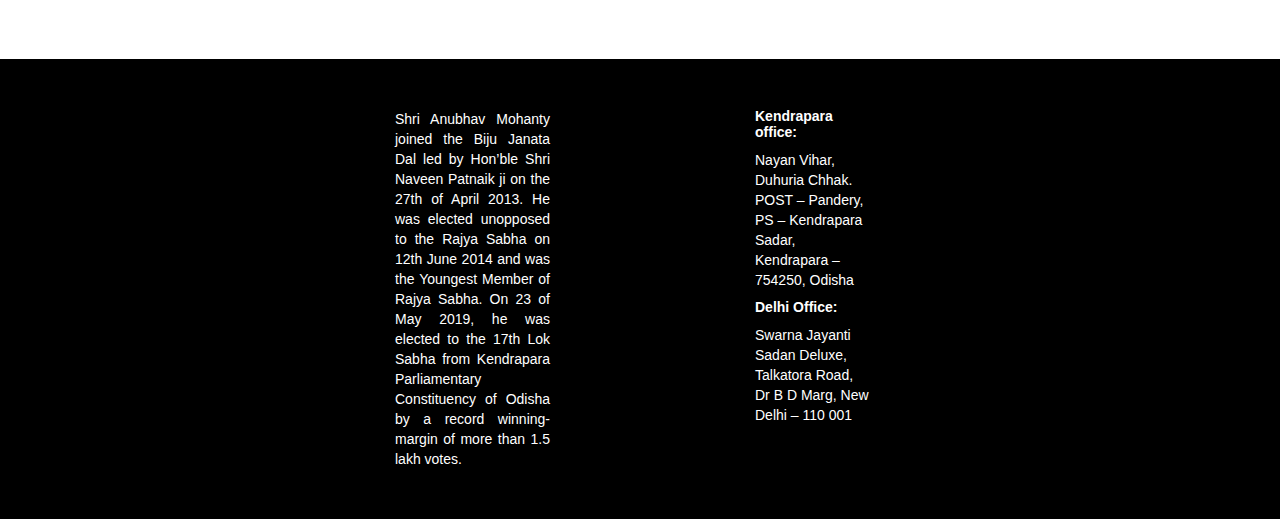
==== commit cb44d997: "change in about screen" ====
--- a/index.html
+++ b/index.html
@@ -8,6 +8,7 @@
     <script src="css/bootstrap.min.js"></script>
     <link rel="stylesheet" href="plugin/font-awesome/css/font-awesome.min.css">
     <link rel="stylesheet" type="text/css" href="css/common.css">
+    <meta name="viewport" content="width=device-width, initial-scale=1">
 </head>
 
 <body>
@@ -188,7 +189,7 @@
                 <div id="fb-root"></div>
                 <script async defer crossorigin="anonymous" src="https://connect.facebook.net/en_GB/sdk.js#xfbml=1&version=v9.0&appId=806132326219998&autoLogAppEvents=1" nonce="wG29i4ok"></script>
                 <div class="twitter-feed" style="display: inline-block;width: 400px;height: 400px">
-                    <a width="400" height="400" style="overflow-y: auto;" class="twitter-timeline" href="https://twitter.com/PMOIndia?ref_src=twsrc%5Etfw">Tweets by PMOIndia</a>
+                    <a width="400" height="400" style="overflow-y: auto;" class="twitter-timeline" href="https://twitter.com/Kendrapara_AMO?s=09">Tweets by Kendrapara_AMO</a>
                     <script async src="https://platform.twitter.com/widgets.js" charset="utf-8"></script>
                 </div>
                 <div style="display: inline-block; width: 400px;height: 400px" class="fb-page" data-href="https://www.facebook.com/CMO.Odisha/" data-tabs="timeline" data-width="400" data-height="400" data-small-header="false" data-adapt-container-width="true" data-hide-cover="false" data-show-facepile="true">
@@ -264,14 +265,14 @@
         </div>
         <div class="col-xs-12 marTop">
             <div id="fb-root"></div>
-            <script async defer crossorigin="anonymous" src="https://connect.facebook.net/en_GB/sdk.js#xfbml=1&version=v9.0&appId=806132326219998&autoLogAppEvents=1" nonce="wG29i4ok"></script>
-            <div class="twitter-feed" style="display: inline-block;width: 400px;height: 400px">
-                <a width="400" height="400" style="overflow-y: auto;" class="twitter-timeline" href="https://twitter.com/PMOIndia?ref_src=twsrc%5Etfw">Tweets by PMOIndia</a>
-                <script async src="https://platform.twitter.com/widgets.js" charset="utf-8"></script>
-            </div>
-            <!-- <div style="display: inline-block; width: 400px;height: 400px" class="fb-page" data-href="https://www.facebook.com/CMO.Odisha/" data-tabs="timeline" data-width="400" data-height="400" data-small-header="false" data-adapt-container-width="true" data-hide-cover="false" data-show-facepile="true">
-                <blockquote cite="https://www.facebook.com/CMO.Odisha/" class="fb-xfbml-parse-ignore"><a href="https://www.facebook.com/PMOIndia/">PMO India</a></blockquote>
-            </div> -->
+                <script async defer crossorigin="anonymous" src="https://connect.facebook.net/en_GB/sdk.js#xfbml=1&version=v9.0&appId=806132326219998&autoLogAppEvents=1" nonce="wG29i4ok"></script>
+                <div class="twitter-feed" style="display: inline-block;width: 400px;height: 400px">
+                    <a width="400" height="400" style="overflow-y: auto;" class="twitter-timeline" href="https://twitter.com/Kendrapara_AMO?s=09">Tweets by Kendrapara_AMO</a>
+                    <script async src="https://platform.twitter.com/widgets.js" charset="utf-8"></script>
+                </div>
+               <!--  <div style="display: inline-block; width: 400px;height: 400px" class="fb-page" data-href="https://www.facebook.com/CMO.Odisha/" data-tabs="timeline" data-width="400" data-height="400" data-small-header="false" data-adapt-container-width="true" data-hide-cover="false" data-show-facepile="true">
+                    <blockquote cite="https://www.facebook.com/CMO.Odisha/" class="fb-xfbml-parse-ignore"><a href="https://www.facebook.com/PMOIndia/">PMO India</a></blockquote>
+                </div> -->
         </div>
         <div class="col-xs-12 footer p_2 marTop">
             <div class="col-xs-12 leftFooterContent">
--- a/css/common.css
+++ b/css/common.css
@@ -88,6 +88,10 @@
     color: #18ba60;
     text-decoration: none;
 }
+.active{
+    color: #18ba60!important;
+    text-decoration: none;
+}
 
 .padding_container {
     padding: 2rem 30rem;
@@ -101,7 +105,7 @@
 
 li {
     display: inline;
-    padding: 0rem 0rem;
+    padding: 0rem 1rem;
     font-size: 15px;
     font-weight: 600;
 }
@@ -532,12 +536,30 @@
     color: #fff;
     margin-bottom: 2px;
 }
-
-
+.blkColor{
+    color: #111;
+}
+
+
+@media only screen and (max-width: 1700px) {
+    .padding_container {
+        padding: 2rem 4rem;
+    }
+    .nav>li>a {
+        position: relative;
+        display: block;
+        padding: 10px 10px;
+    }
+}
 
 @media only screen and (max-width: 1440px) {
     .padding_container {
         padding: 2rem 4rem;
+    }
+    .nav>li>a {
+        position: relative;
+        display: block;
+        padding: 10px 10px;
     }
 }
 
@@ -580,6 +602,12 @@
     .padLeft {
         padding-left: 0px;
         margin-top: 50px;
+    }
+
+    .nav>li>a {
+        position: relative;
+        display: block;
+        padding: 10px 10px;
     }
 }
 
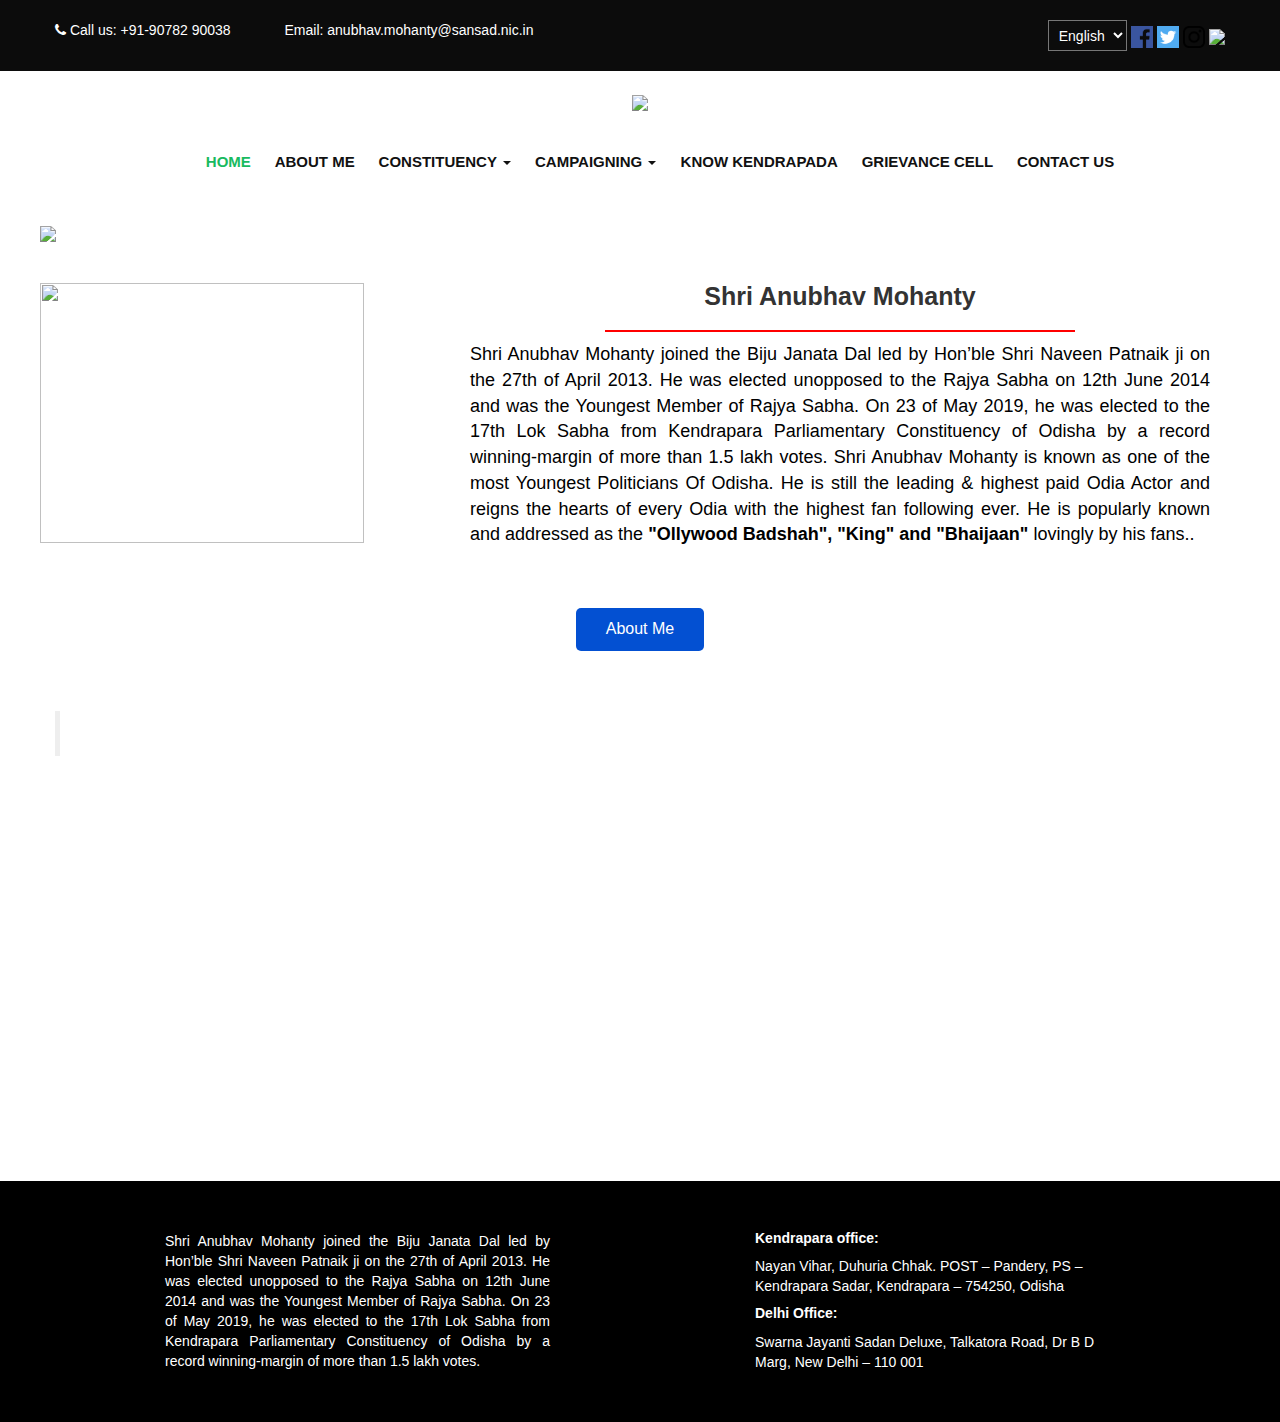
==== commit 0f367482: "change in language dropdown" ====
--- a/index.html
+++ b/index.html
@@ -19,6 +19,11 @@
                 <a href="mailto:anubhav.mohanty@sansad.nic.in" class="mar_left_50">Email: anubhav.mohanty@sansad.nic.in</a>
             </div>
             <div class="col-lg-6 text_right">
+                <select class="selctTag" name="lang" id="selctedLanguageId">
+                    <option class="blkColor" value="English">English</option>
+                    <option class="blkColor" value="Odia">Odia</option>
+                    <option class="blkColor" value="Hindi">HIndi</option>
+                </select>
                 <a href="https://www.facebook.com/AMOKendrapara/">
                     <img class="width22" src="images/facebook.png">
                 </a>
@@ -37,31 +42,28 @@
             <img src="http://65.1.42.232/wp-content/uploads/2021/01/Untitled-design-2-1-1024x214.png" class="full_width">
         </div>
         <div class="col-lg-12 padding_container">
-            <nav class="navbar navbar-inverse">
-                <div class="container-fluid">
-                    <ul class="nav navbar-nav">
-                        <li><a href="#">HOME</a></li>
-                        <li class="active"><a href="#">ABOUT ME</a></li>
-                        <li class="dropdown">
-                            <a href="#">CONSTITUENCY <span class="caret"></span></a>
-                            <div class="dropDownBox ">
-                                <div class="dropDownList pointer">Activities</div>
-                                <div class="dropDownList pointer">On-Going Works</div>
-                            </div>
-                        </li>
-                        <li class="dropdown">
-                            <a href="#">CAMPAIGNING <span class="caret"></span></a>
-                            <div class="dropDownBox ">
-                                <div class="dropDownList pointer">Organ Donation</div>
-                                <div class="dropDownList pointer">Blood Donation</div>
-                            </div>
-                        </li>
-                        <li><a href="#">KNOW KENDRAPADA</a></li>
-                        <li><a href="#">GRIEVANCE CELL</a></li>
-                        <li><a href="#">CONTACT US</a></li>
-                    </ul>
-                </div>
-            </nav>
+            <ul class="text_center">
+                <li><a class="blkColor active" href="#">HOME</a></li>
+                <li class="active"><a class="blkColor" href="#">ABOUT ME</a></li>
+                <li class="drop-down">
+                    <a class="blkColor" href="#">CONSTITUENCY <span class="caret"></span>
+                        <div class="dropDownBox ">
+                            <div class="dropDownList pointer">Activities</div>
+                            <div class="dropDownList pointer">On-Going Works</div>
+                        </div>
+                    </a>
+                </li>
+                <li class="drop-down">
+                    <a class="blkColor" href="#">CAMPAIGNING <span class="caret"></span></a>
+                    <div class="dropDownBox ">
+                        <div class="dropDownList pointer">Organ Donation</div>
+                        <div class="dropDownList pointer">Blood Donation</div>
+                    </div>
+                </li>
+                <li><a class="blkColor" href="#">KNOW KENDRAPADA</a></li>
+                <li><a class="blkColor" href="#">GRIEVANCE CELL</a></li>
+                <li><a class="blkColor" href="#">CONTACT US</a></li>
+            </ul>
         </div>
         <div class="col-lg-12 padding_container">
             <img src="http://65.1.42.232/wp-content/uploads/2021/01/Untitled-design-2.png" class="full_width">
@@ -71,7 +73,7 @@
                 <img class="jointImage" src="http://65.1.42.232/wp-content/uploads/2021/01/Image.png">
             </div>
             <div class="col-lg-8 col-sm-12">
-                <h2 class="text_center margTop">Shri Anubhav Mohanty</h2>
+                <h1 class="text_center margTop font25">Shri Anubhav Mohanty</h1>
                 <div class="col-lg-12 titleDivider">
                     <div class="border"></div>
                 </div>
@@ -85,105 +87,9 @@
         </div>
         <div class="col-lg-12 col-sm-12 padding_container">
             <div class="col-lg-4 col-sm-6">
-                <div class="col-lg-12 facebookBox">
-                    <div class="col-lg-12 p_0 padBottom30">
-                        <div class="display_inline">
-                            <img src="https://scontent.fgau1-1.fna.fbcdn.net/v/t1.0-1/cp0/p50x50/131529474_102607245079153_3669226799096727217_n.jpg?_nc_cat=105&amp;ccb=2&amp;_nc_sid=dbb9e7&amp;_nc_ohc=ektZ7V_EqnwAX8KOBaD&amp;_nc_ht=scontent.fgau1-1.fna&amp;tp=27&amp;oh=d22081b1be9e055e5e65033e29cbb097&amp;oe=60267A46">
-                        </div>
-                        <div class="display_inline">
-                            <a href="https://www.facebook.com/AMOKendrapara/">
-                                <div class="facebookName">Anubhav Mohanty Office</div>
-                            </a>
-                            <div class="likeCount">863 likes</div>
-                        </div>
-                    </div>
-                    <div class="col-lg-12 p_0 likeShare">
-                        <div class="col-lg-6 p_0 text_left">
-                            <button>Like Page</button>
-                        </div>
-                        <div class="col-lg-6 p_0 text_right">
-                            <button>Share</button>
-                        </div>
-                    </div>
-                </div>
-                <div class="col-lg-12 p_0 fb_content">
-                    <div class="col-lg-12 p_0 mar_bottom_5">
-                        <div class="col-lg-12 p_0">
-                            <div class="col-lg-12 p_0">
-                                <img class="full_width" src="https://scontent.fgau1-1.fna.fbcdn.net/v/t1.0-0/p235x350/138974294_111229490883595_7912346707457925593_o.jpg?_nc_cat=105&amp;ccb=2&amp;_nc_sid=110474&amp;_nc_ohc=2KysSEQCXUIAX_GHFxu&amp;_nc_ht=scontent.fgau1-1.fna&amp;tp=6&amp;oh=01797da98da9a6281904469279bcedd9&amp;oe=6026C2AF">
-                            </div>
-                            <div class="col-lg-12 p_0 addresBox">
-                                <div class="col-lg-2 p_0">
-                                    <img src="https://scontent.fgau1-1.fna.fbcdn.net/v/t1.0-1/cp0/p50x50/131529474_102607245079153_3669226799096727217_n.jpg?_nc_cat=105&amp;ccb=2&amp;_nc_sid=dbb9e7&amp;_nc_ohc=ektZ7V_EqnwAX8KOBaD&amp;_nc_ht=scontent.fgau1-1.fna&amp;tp=27&amp;oh=d22081b1be9e055e5e65033e29cbb097&amp;oe=60267A46" class="addressImg">
-                                </div>
-                                <div class="col-lg-9 p_0">
-                                    <div>Anubhav Mohanty Office</div>
-                                    <div class="addressDay">on Wednesday</div>
-                                </div>
-                                <div class="col-lg-1 p_0">
-                                    <img src="images/facebook.png" class="addressFbLogo">
-                                </div>
-                            </div>
-                            <div class="col-lg-12 p_0 addressBody">
-                                <div class="col-lg-12 p_0 padBottom5">
-                                    युक्ताहारविहारस्य युक्तचेष्टस्य कर्मसु।<br> युक्तस्वप्नावबोधस्य योगो भवति दु:खहा॥
-                                </div>
-                                <div class="col-lg-12 p_0 padBottom5 bordeBottom">
-                                    Those who are disciplined in eating and recreation, balanced in work, and regulated in sleep, can mitigate all sorrows by practising Yoga.
-                                </div>
-                                <div class="col-lg-12 p_0 pad_5">
-                                    <div class="col-lg-3 likeBtn">
-                                        <i class="fa fa-thumbs-up" aria-hidden="true"></i> 14
-                                    </div>
-                                    <div class="col-lg-3 likeBtn">
-                                        <i class="fa fa-comment" aria-hidden="true"></i> 2
-                                    </div>
-                                    <div class="col-lg-3 likeBtn">
-                                        <i class="fa fa-share" aria-hidden="true"></i> 1
-                                    </div>
-                                </div>
-                            </div>
-                        </div>
-                    </div>
-                    <div class="col-lg-12 p_0 mar_bottom_5">
-                        <div class="col-lg-12 p_0">
-                            <div class="col-lg-12 p_0">
-                                <img class="full_width" src="https://scontent.fgau1-1.fna.fbcdn.net/v/t1.0-0/p235x350/138974294_111229490883595_7912346707457925593_o.jpg?_nc_cat=105&amp;ccb=2&amp;_nc_sid=110474&amp;_nc_ohc=2KysSEQCXUIAX_GHFxu&amp;_nc_ht=scontent.fgau1-1.fna&amp;tp=6&amp;oh=01797da98da9a6281904469279bcedd9&amp;oe=6026C2AF">
-                            </div>
-                            <div class="col-lg-12 p_0 addresBox">
-                                <div class="col-lg-2 p_0">
-                                    <img src="https://scontent.fgau1-1.fna.fbcdn.net/v/t1.0-1/cp0/p50x50/131529474_102607245079153_3669226799096727217_n.jpg?_nc_cat=105&amp;ccb=2&amp;_nc_sid=dbb9e7&amp;_nc_ohc=ektZ7V_EqnwAX8KOBaD&amp;_nc_ht=scontent.fgau1-1.fna&amp;tp=27&amp;oh=d22081b1be9e055e5e65033e29cbb097&amp;oe=60267A46" class="addressImg">
-                                </div>
-                                <div class="col-lg-9 p_0">
-                                    <div>Anubhav Mohanty Office</div>
-                                    <div class="addressDay">on Wednesday</div>
-                                </div>
-                                <div class="col-lg-1 p_0">
-                                    <img src="images/facebook.png" class="addressFbLogo">
-                                </div>
-                            </div>
-                            <div class="col-lg-12 p_0 addressBody">
-                                <div class="col-lg-12 p_0 padBottom5">
-                                    युक्ताहारविहारस्य युक्तचेष्टस्य कर्मसु।<br> युक्तस्वप्नावबोधस्य योगो भवति दु:खहा॥
-                                </div>
-                                <div class="col-lg-12 p_0 padBottom5 bordeBottom">
-                                    Those who are disciplined in eating and recreation, balanced in work, and regulated in sleep, can mitigate all sorrows by practising Yoga.
-                                </div>
-                                <div class="col-lg-12 p_0 pad_5">
-                                    <div class="col-lg-3 likeBtn">
-                                        <i class="fa fa-thumbs-up" aria-hidden="true"></i> 14
-                                    </div>
-                                    <div class="col-lg-3 likeBtn">
-                                        <i class="fa fa-comment" aria-hidden="true"></i> 2
-                                    </div>
-                                    <div class="col-lg-3 likeBtn">
-                                        <i class="fa fa-share" aria-hidden="true"></i> 1
-                                    </div>
-                                </div>
-                            </div>
-                        </div>
-                    </div>
-                </div>
+                <div style="display: inline-block; width: 400px;height: 400px" class="fb-page" data-href="https://www.facebook.com/CMO.Odisha/" data-tabs="timeline" data-width="400" data-height="400" data-small-header="false" data-adapt-container-width="true" data-hide-cover="false" data-show-facepile="true">
+                    <blockquote cite="https://www.facebook.com/CMO.Odisha/" class="fb-xfbml-parse-ignore"><a href="https://www.facebook.com/PMOIndia/">PMO India</a></blockquote>
+                </div>                
             </div>
             <div class="col-lg-4 col-sm-6">
                 <div id="fb-root"></div>
@@ -191,9 +97,6 @@
                 <div class="twitter-feed" style="display: inline-block;width: 400px;height: 400px">
                     <a width="400" height="400" style="overflow-y: auto;" class="twitter-timeline" href="https://twitter.com/Kendrapara_AMO?s=09">Tweets by Kendrapara_AMO</a>
                     <script async src="https://platform.twitter.com/widgets.js" charset="utf-8"></script>
-                </div>
-                <div style="display: inline-block; width: 400px;height: 400px" class="fb-page" data-href="https://www.facebook.com/CMO.Odisha/" data-tabs="timeline" data-width="400" data-height="400" data-small-header="false" data-adapt-container-width="true" data-hide-cover="false" data-show-facepile="true">
-                    <blockquote cite="https://www.facebook.com/CMO.Odisha/" class="fb-xfbml-parse-ignore"><a href="https://www.facebook.com/PMOIndia/">PMO India</a></blockquote>
                 </div>
             </div>
             <div class="col-lg-4 hiddedn-sm"></div>
@@ -265,12 +168,12 @@
         </div>
         <div class="col-xs-12 marTop">
             <div id="fb-root"></div>
-                <script async defer crossorigin="anonymous" src="https://connect.facebook.net/en_GB/sdk.js#xfbml=1&version=v9.0&appId=806132326219998&autoLogAppEvents=1" nonce="wG29i4ok"></script>
-                <div class="twitter-feed" style="display: inline-block;width: 400px;height: 400px">
-                    <a width="400" height="400" style="overflow-y: auto;" class="twitter-timeline" href="https://twitter.com/Kendrapara_AMO?s=09">Tweets by Kendrapara_AMO</a>
-                    <script async src="https://platform.twitter.com/widgets.js" charset="utf-8"></script>
-                </div>
-               <!--  <div style="display: inline-block; width: 400px;height: 400px" class="fb-page" data-href="https://www.facebook.com/CMO.Odisha/" data-tabs="timeline" data-width="400" data-height="400" data-small-header="false" data-adapt-container-width="true" data-hide-cover="false" data-show-facepile="true">
+            <script async defer crossorigin="anonymous" src="https://connect.facebook.net/en_GB/sdk.js#xfbml=1&version=v9.0&appId=806132326219998&autoLogAppEvents=1" nonce="wG29i4ok"></script>
+            <div class="twitter-feed" style="display: inline-block;width: 400px;height: 400px">
+                <a width="400" height="400" style="overflow-y: auto;" class="twitter-timeline" href="https://twitter.com/Kendrapara_AMO?s=09">Tweets by Kendrapara_AMO</a>
+                <script async src="https://platform.twitter.com/widgets.js" charset="utf-8"></script>
+            </div>
+            <!--  <div style="display: inline-block; width: 400px;height: 400px" class="fb-page" data-href="https://www.facebook.com/CMO.Odisha/" data-tabs="timeline" data-width="400" data-height="400" data-small-header="false" data-adapt-container-width="true" data-hide-cover="false" data-show-facepile="true">
                     <blockquote cite="https://www.facebook.com/CMO.Odisha/" class="fb-xfbml-parse-ignore"><a href="https://www.facebook.com/PMOIndia/">PMO India</a></blockquote>
                 </div> -->
         </div>
--- a/css/common.css
+++ b/css/common.css
@@ -133,8 +133,8 @@
 }
 
 .jointImage {
-    width: 100%;
-    height: 314px;
+    width: 90%;
+    height: 260px;
 }
 
 .titleDivider {
@@ -363,10 +363,12 @@
 }
 
 .dropDownBox {
-    position: fixed;
+    position: absolute;
     z-index: 9999;
     border-top: 4px solid #18ba60;
     display: none;
+    left: 34%;
+    text-align: left;
 }
 
 .dropDownList {
@@ -376,7 +378,7 @@
     color: #fff;
 }
 
-.dropdown:hover .dropDownBox {
+.drop-down:hover .dropDownBox {
     display: block
 }
 
@@ -539,6 +541,15 @@
 .blkColor{
     color: #111;
 }
+.selctTag{
+    padding: 1%;
+    background: transparent;
+    color: #fff;
+}
+#more {display: none;}
+.readMore{
+    color: blue;
+}
 
 
 @media only screen and (max-width: 1700px) {
@@ -550,6 +561,9 @@
         display: block;
         padding: 10px 10px;
     }
+    .pad_5_0 {
+        padding: 5rem 15rem;
+    }
 }
 
 @media only screen and (max-width: 1440px) {
@@ -560,6 +574,9 @@
         position: relative;
         display: block;
         padding: 10px 10px;
+    }
+    .pad_5_0 {
+        padding: 5rem 15rem;
     }
 }
 
